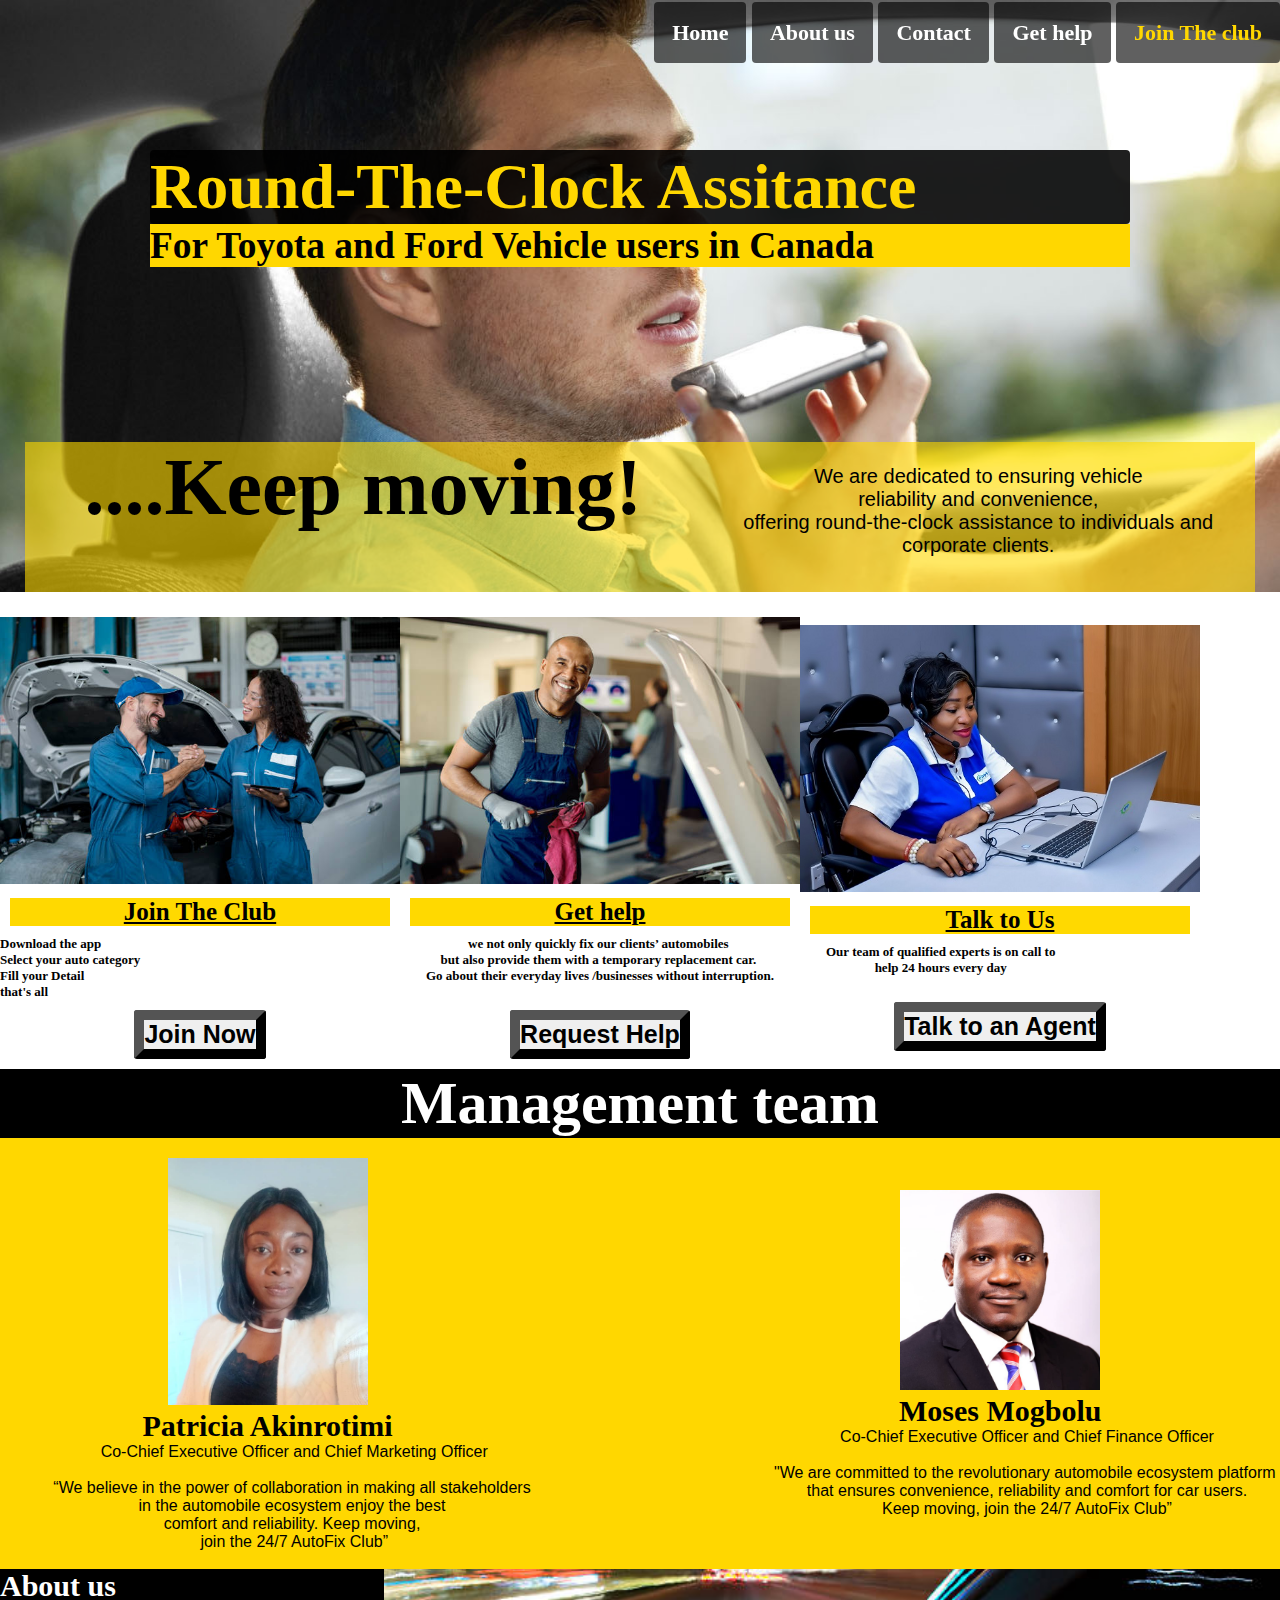
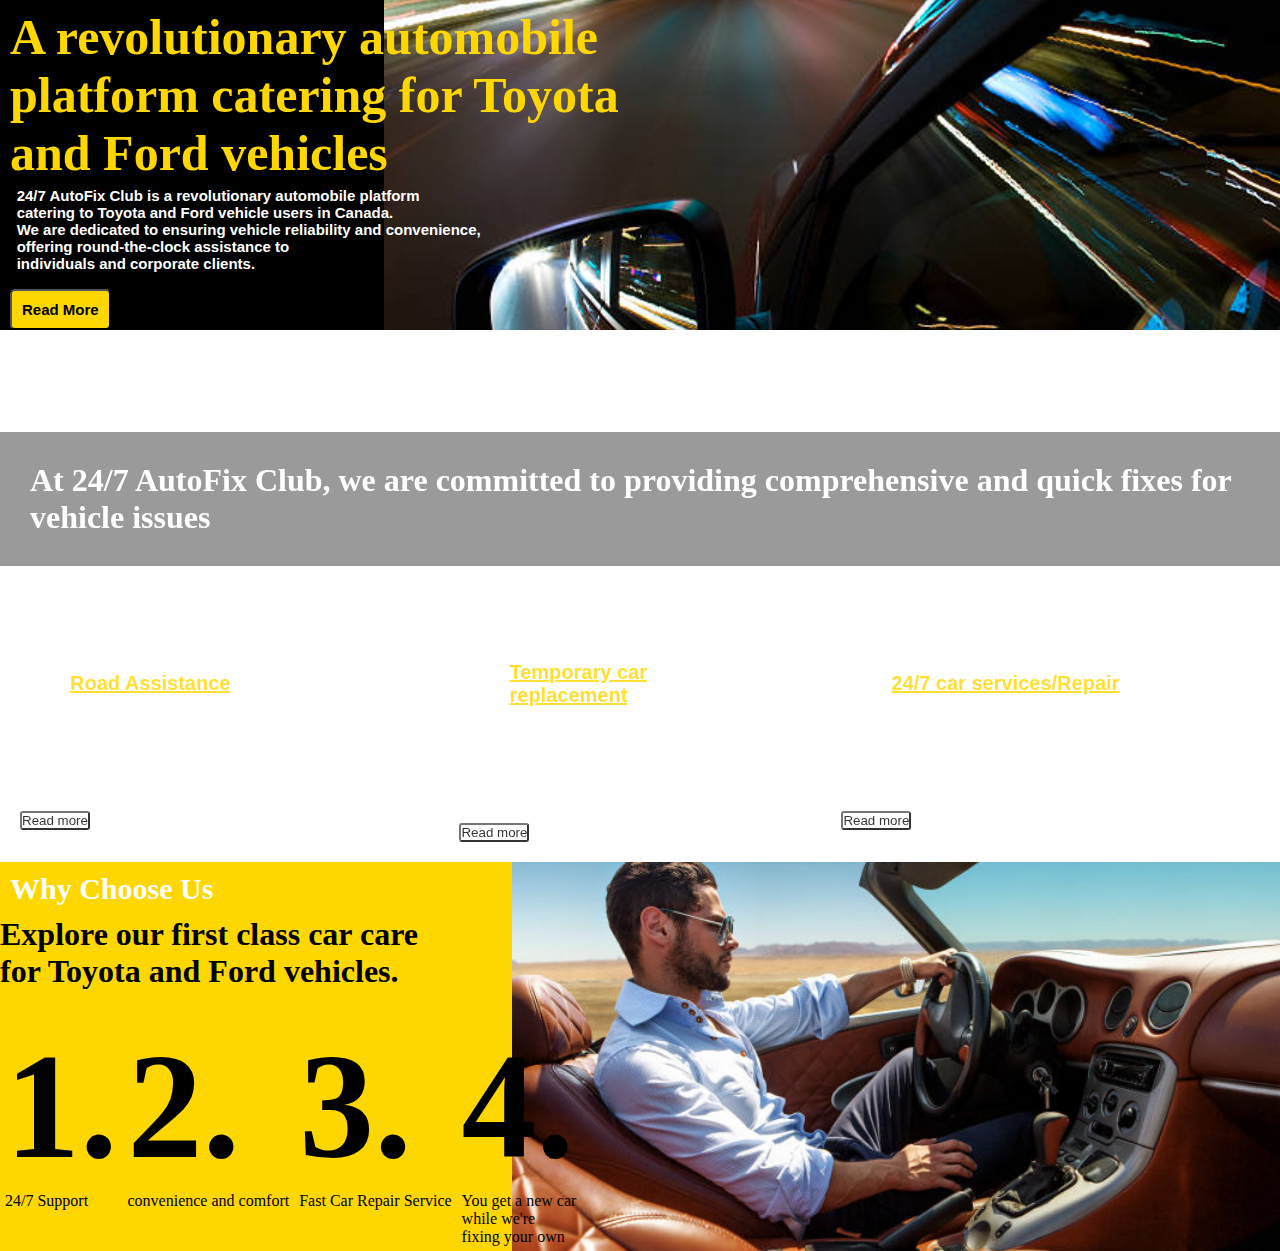
==== index.html @ 15a8f81d "redesigning the homepage" ====
<!DOCTYPE html>
<html lang="en">
<head>
    <meta charset="UTF-8">
    <meta name="viewport" content="width=device-width, initial-scale=1.0">
    <title>Document</title>
    <link rel="stylesheet" href="css/project.css">
  
</head>
<body>
<div class="main">
    <div class="overlay">
    </div>
    <header>
        <nav>
            <div class="navbar">
                <a href="#">Home</a>
                <a href="about.html">About us</a>
                <a href="#">Contact</a>
                <a href="#">Get help</a>
                <a href="#"><span class="Jtc">Join The club</a>
            </div> 
        </nav> 
        <div class="containerfont">
            <h1 class="font1">Round-The-Clock Assitance</h1>
            <h3 class="font2">For Toyota and Ford Vehicle users in Canada</h3>
        </div>
        <div class="containerfont2">
            <div>
                <h1>....Keep moving!</h1>
            </div>
            <div>
                <p><br>We are dedicated to ensuring vehicle <br> reliability and convenience, <br>offering round-the-clock assistance to individuals and corporate clients.</p>
            </div>
        </div> 
    </header>
</div>
<div class="main2">
 <div class="image-container">
    <div class="image-wrapper">
        <img src="image/autofixJoin.jpg" alt="joinUs" srcset="">
        <h2>Join The Club</h2>
        <ul>
            <li>Download the app</li>
            <li>Select your auto category</li>
            <li>Fill your Detail</li>
            <li>that's all</li>
        </ul>
        <button>Join Now</button>
    </div>
        <div class="image-wrapper">
            <img src="image/autofixneedhelp.jpg" alt="needHelp" srcset="">
            <h2>Get help</h2>
        <pre>
        we not only quickly fix our clients’ automobiles 
        but also provide them with a temporary replacement car. 
        Go about their everyday lives /businesses without interruption.
        </pre>
            <button>Request Help</button>
        </div>
        <div class="image-wrapper">
            <img src="image/autofixTalktoUs.jpg" alt="TalktoUs" srcset="">
            <h2>Talk to Us</h2>
        <pre>
        Our team of qualified experts is on call to
        help 24 hours every day
        </pre>
            <button>Talk to an Agent</button>
        </div>
 </div>
</div>
<div class="main3">
    <h1>Management team</h1>
    <div class="imagebox">
        <div class="text-box">
         <img src="image/Pat-pix.jpg" alt="pat" srcset="">
       
            <h2>Patricia Akinrotimi</h2>
            <pre>
            Co-Chief Executive Officer and Chief Marketing Officer
            
            “We believe in the power of collaboration in making all stakeholders 
            in the automobile ecosystem enjoy the best 
            comfort and reliability. Keep moving, 
            join the 24/7 AutoFix Club”
            </pre>
        </div>
        <div class="text-box">
         <img src="image/Moses-Mogbolu-Pix.png" alt="Mogbolu-Pix" srcset="">
          <h2>Moses Mogbolu</h2>
            <pre>
            Co-Chief Executive Officer and Chief Finance Officer

            "We are committed to the revolutionary automobile ecosystem platform 
            that ensures convenience, reliability and comfort for car users.
            Keep moving, join the 24/7 AutoFix Club”
            </pre>
        </div>
    </div>
</div>
<div class="main4">
  <div class="content-area">
    <h3>About us</h3>
    <h1> A revolutionary automobile platform catering for Toyota and Ford vehicles</h1>
    <pre>
    24/7 AutoFix Club is a revolutionary automobile platform 
    catering to Toyota and Ford vehicle users in Canada.
    We are dedicated to ensuring vehicle reliability and convenience, 
    offering round-the-clock assistance to 
    individuals and corporate clients.
    </pre>
    <button>Read More</button>
  </div>
</div>
<div class="main5">
 <div class="submain5">
    <h3>Our services</h3>
    <h1>
    At 24/7 AutoFix Club, we are committed to providing 
    comprehensive and quick fixes for vehicle issues
    </h1>
 </div>
 <div class="container">
    <div class="text">
        <h2>Road Assistance</h2>
        <p>
        In the event that a car breaks down, 
        our team of qualified experts is on call 24 hours a day.
        </p>
        <button>Read more</button>
    </div>
    <div class="text">
        <h2>Temporary car replacement</h2>
        <p>
        Car rental services and families with more 
        than one car could register with us
        </p>
        <button>Read more</button>
    </div>
    <div class="text">
        <h2>24/7 car services/Repair</h2>
        <p>
         Monthly subscriptions for vehicle 
         servicing, maintenance, 
         and repair. With Auto Fix Club 24/7
        </p>
          <button>Read more</button>
    </div>
 </div>
</div>
<div class="main6">
    <div class="submain6">
        <h3>Why Choose Us</h3>
        <h1>Explore our first class car care <br> for Toyota and Ford vehicles.</h1>
    </div>
    <div class="sub-main-container">
        <div class="sub-main-text">
            <h1>1.</h1>
            <p>
            24/7 Support
            </p>
        </div>
        <div class="sub-main-text">
            <h1>2.</h1>
            <p>
            convenience and comfort
            </p>
        </div>
        <div class="sub-main-text">
            <h1>3.</h1>
            <p>
            Fast Car Repair Service
            </p>
        </div>
        <div class="sub-main-text">
            <h1>4.</h1>
            <p>
            You get a new car <br> while we're <br> fixing your own
            </p>
        </div>
    </div>
</div>


</body>
</html>
---- css/project.css ----
*{
margin: 0;
padding:0;
}
.main{
    background-image: url(/image/auto\ fix\ image.jpg);
    background-repeat: no-repeat;
    background-size: cover;
    background-attachment: fixed;
    width: 100%;
    height: auto;
}
/* .overlay{

} */
.navbar{
 position: fixed;
 top: 0;
 right:0;
 font-size: 22px;
 padding-top: 20px;
 margin-right: 0;
 float: right;
}
.navbar a{
    color:  white;
    padding: 18px;
    text-decoration: none;
    font-weight: bolder;
    background-color: rgba(0, 0, 0, 0.623);
    border-radius: 4px;
}
.navbar a:hover{
    color: gold;
}
.Jtc{
    color: gold;
}
.containerfont{
    padding: 150px;
    font-size: xx-large;
    color: white;
    margin-top: 0;
    }
    .font1{
        color: gold;
        background-color: rgba(0, 0, 0, 0.877);
        border-radius: 4px;
    }
    .font2{
        color: black;
        background-color: gold;
    }
    .containerfont2{
        height: 150px;
        background-color: rgba(255, 217, 0, 0.604); 
        margin-bottom: 200px;
        margin: 25px;
    }
    .containerfont2 h1{
        float: left;
        width: 55%;
        height: 20px;
        text-align: center;
        font-size: 80px;
        margin-bottom: 100px;
    }
    .containerfont2 p{
        float: right ;
        width: 45%;
        font-size: 20px;
        text-align: center;
        margin-bottom: 200px;
        font-family: sans-serif;
        
    }
    .main2{
        width: 100%;
        height:auto;
    }
    .image-container{
        display:flex;
        justify-content: space-between;
        align-items: center;

    }
    .image-wrapper{
        text-align: center;  
    }
    .image-wrapper img{
        width:400px;
        height: auto;
    }
    .image-wrapper p{
        margin-top: 20px;
    }
    .image-wrapper button{
        margin: 10px;
        font-size: 25px;
        border-radius: 3px;
        font-weight: bold;
        border-width: 10px;
    }
    .image-wrapper h2{
        margin: 10px;
        font-size: 25px;
        text-decoration: underline;
        background-color: rgb(255, 217, 0);
        background-size: 20%;
    }
    .image-wrapper li{
        font-size: 13px;
        font-weight: bold;
        font-family:Verdana;
        max-width: fit-content;
    }
    .image-wrapper pre{
         font-size: 13px; 
         font-weight: bold;
         font-family:Verdana;
         max-width: fit-content;
    }
    .main3{
        width: 100%;
        height: auto;
        background-color: gold;
    }
    .main3 h1{
         color: white;
        text-align: center;
        font-size: 60px;
        font-weight: bolder;
        background-color: rgb(0, 0, 0);
    }
    .imagebox{
        display:flex;
        justify-content: space-between;
        align-items: center;
       }
    .text-box{
        text-align: center;
    }
    .text-box img{
        width:200px;
        height: auto;
        margin-top: 20px;
    }
    .text-box h2{
        font-size:30px;
    }
    .text-box pre{
        font-weight:30px;
        font-family: Arial, sans-serif;
    }
    .main4{
        background-color: black;
        width: 100%;
        height: auto;
        background-image: url(/image/autofixaboutUs.jpg);
        background-size: 70%;
        background-repeat: no-repeat;
        background-position: right;
    }
    .content-area{
        text-align: left;
        margin-right: 50%;
    }
    .content-area h3{
        font-size: 30px;
        color: rgb(255, 255, 255);
        font-weight: bold;
    }
    .content-area h1{
        font-size: 50px;
        color: gold;
        font-weight: bolder;
        padding: 5px 10px;
    }
    .content-area pre{
        font-size: 15px;
        color: white;
        font-weight: bold;
        font-family: Arial, sans-serif;
    }
    .content-area button{
        padding: 10px;
        margin-left: 10px;
        background-color: gold;
        border-radius: 5px;
        font-weight: bold;
        font-size: 15px;
        color: black;
    }
    .main5{
        width: 100%;
        height:auto;
        background-image: url(/image/autofixourservces.jpg);
        background-size: cover;
        background-repeat: no-repeat;
        background-position: left;
        background-blend-mode:hard-light;
        opacity: 0.8; 
        background-attachment: fixed;
    }
    .submain5{
      padding-top: 50px;
    }
    .submain5 h3{
        padding-bottom: 30px;
        color: white;
    }
    .submain5 h1{
        padding: 30px;
        color: white;
        background-color: rgba(0, 0, 0, 0.498);
        /* text-transform: uppercase; */
    }
    .container{
        display: flex;
        flex-direction: row;
        align-items: center;
    }
    .text h2{
        color:gold ;
        padding: 50px;
        font-size: 20px;
        font-family: Verdana, sans-serif;
        text-decoration: underline;
    }
    .text p{
        color: white;
        font-size: 20px;  
    }
   
    .text{
        margin-top:25px;
        padding: 20px;
    }
    .text button{
        margin-top: 20px;
        color: black;
        background-color: white;
        border-radius: 3px;
    }
    .main6{
        width: 100%;
        height: auto;
        background-color:gold;
        background-image: url(/image/autofixchooseUs.jfif);
        background-position: right;
        background-repeat: no-repeat;
        background-size: 60%;
         
    }
    .submain6 h3{
        padding: 10px;
        font-size: 30px;
        font-weight: bolder;
        color: white;
    }
    .submain6 h1{
     font-weight: bolder;
    }
    .sub-main-container{
        display: flex;
        flex-direction: row;
        align-items: left;
    }
    .sub-main-text{
        margin-top:25px;
        padding: 5px;
        text-align: left;
    }
    .sub-main-text h1{
        font-size: 150px;
      
    }
    .sub-main-text p{
        font: 10px;
    }
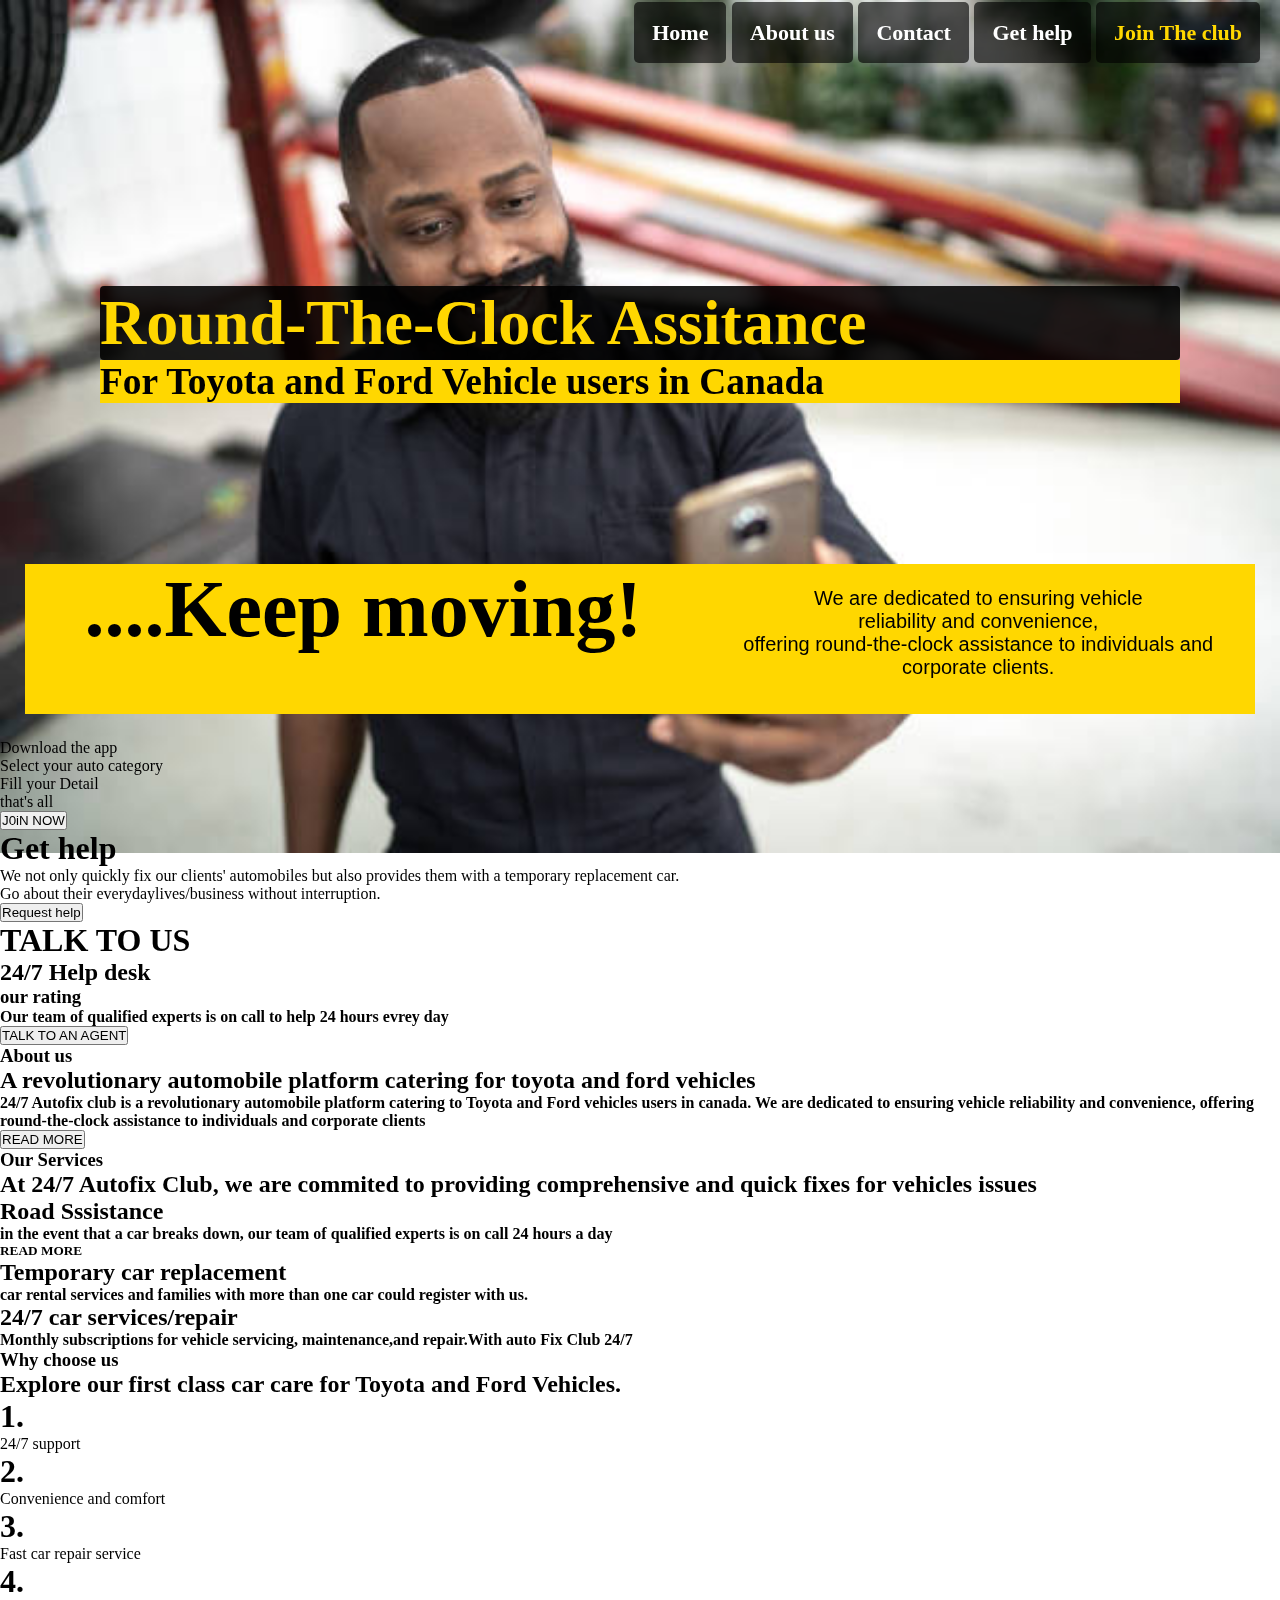
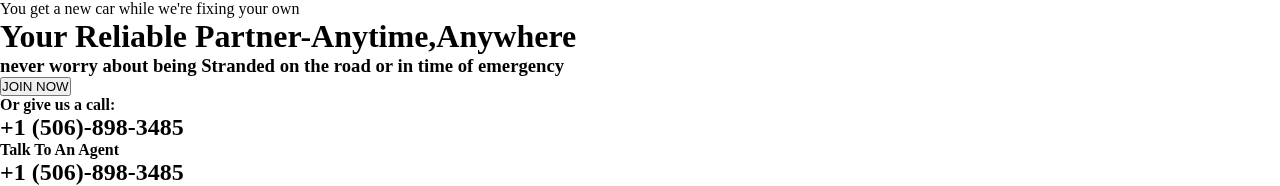
==== commit cb0a5ac6: "correct tab" ====
--- a/index.html
+++ b/index.html
@@ -4,14 +4,12 @@
     <meta charset="UTF-8">
     <meta name="viewport" content="width=device-width, initial-scale=1.0">
     <title>Document</title>
-    <link rel="stylesheet" href="css/project.css">
+    <link rel="stylesheet" href="project.css">
   
 </head>
 <body>
-<div class="main">
-    <div class="overlay">
-    </div>
     <header>
+
         <nav>
             <div class="navbar">
                 <a href="#">Home</a>
@@ -19,168 +17,133 @@
                 <a href="#">Contact</a>
                 <a href="#">Get help</a>
                 <a href="#"><span class="Jtc">Join The club</a>
-            </div> 
-        </nav> 
-        <div class="containerfont">
-            <h1 class="font1">Round-The-Clock Assitance</h1>
-            <h3 class="font2">For Toyota and Ford Vehicle users in Canada</h3>
+              </div> 
+        </nav>
+       
+    </header>
+   
+    <img class="img" src="autofixb 1.jpg" alt="">
+   <br> <br>
+    <section></section>
+    <div class="containerfont">
+        <h1 class="font1">Round-The-Clock Assitance
+        </h1>
+        <h3 class="font2">For Toyota and Ford Vehicle users in Canada</h3>
+    </div><br><br>
+    <div class="containerfont2">
+        <div>
+            <h1>....Keep moving!</h1>
         </div>
-        <div class="containerfont2">
-            <div>
-                <h1>....Keep moving!</h1>
-            </div>
-            <div>
-                <p><br>We are dedicated to ensuring vehicle <br> reliability and convenience, <br>offering round-the-clock assistance to individuals and corporate clients.</p>
-            </div>
-        </div> 
-    </header>
-</div>
-<div class="main2">
- <div class="image-container">
-    <div class="image-wrapper">
-        <img src="image/autofixJoin.jpg" alt="joinUs" srcset="">
-        <h2>Join The Club</h2>
-        <ul>
-            <li>Download the app</li>
-            <li>Select your auto category</li>
-            <li>Fill your Detail</li>
-            <li>that's all</li>
-        </ul>
-        <button>Join Now</button>
-    </div>
-        <div class="image-wrapper">
-            <img src="image/autofixneedhelp.jpg" alt="needHelp" srcset="">
-            <h2>Get help</h2>
-        <pre>
-        we not only quickly fix our clients’ automobiles 
-        but also provide them with a temporary replacement car. 
-        Go about their everyday lives /businesses without interruption.
-        </pre>
-            <button>Request Help</button>
+        <div>
+            <p><br>We are dedicated to ensuring vehicle <br> reliability and convenience, <br>offering round-the-clock assistance to individuals and corporate clients.</p>
         </div>
-        <div class="image-wrapper">
-            <img src="image/autofixTalktoUs.jpg" alt="TalktoUs" srcset="">
-            <h2>Talk to Us</h2>
-        <pre>
-        Our team of qualified experts is on call to
-        help 24 hours every day
-        </pre>
-            <button>Talk to an Agent</button>
-        </div>
- </div>
-</div>
-<div class="main3">
-    <h1>Management team</h1>
-    <div class="imagebox">
-        <div class="text-box">
-         <img src="image/Pat-pix.jpg" alt="pat" srcset="">
-       
-            <h2>Patricia Akinrotimi</h2>
-            <pre>
-            Co-Chief Executive Officer and Chief Marketing Officer
-            
-            “We believe in the power of collaboration in making all stakeholders 
-            in the automobile ecosystem enjoy the best 
-            comfort and reliability. Keep moving, 
-            join the 24/7 AutoFix Club”
-            </pre>
-        </div>
-        <div class="text-box">
-         <img src="image/Moses-Mogbolu-Pix.png" alt="Mogbolu-Pix" srcset="">
-          <h2>Moses Mogbolu</h2>
-            <pre>
-            Co-Chief Executive Officer and Chief Finance Officer
-
-            "We are committed to the revolutionary automobile ecosystem platform 
-            that ensures convenience, reliability and comfort for car users.
-            Keep moving, join the 24/7 AutoFix Club”
-            </pre>
+        
+        <div class="containerfont3">
+        <h3 class="font3">Comprehensive and quick fixes for vehicle issues</h1>
         </div>
     </div>
-</div>
-<div class="main4">
-  <div class="content-area">
-    <h3>About us</h3>
-    <h1> A revolutionary automobile platform catering for Toyota and Ford vehicles</h1>
-    <pre>
-    24/7 AutoFix Club is a revolutionary automobile platform 
-    catering to Toyota and Ford vehicle users in Canada.
-    We are dedicated to ensuring vehicle reliability and convenience, 
-    offering round-the-clock assistance to 
-    individuals and corporate clients.
-    </pre>
-    <button>Read More</button>
-  </div>
-</div>
-<div class="main5">
- <div class="submain5">
-    <h3>Our services</h3>
-    <h1>
-    At 24/7 AutoFix Club, we are committed to providing 
-    comprehensive and quick fixes for vehicle issues
-    </h1>
- </div>
- <div class="container">
-    <div class="text">
-        <h2>Road Assistance</h2>
-        <p>
-        In the event that a car breaks down, 
-        our team of qualified experts is on call 24 hours a day.
-        </p>
-        <button>Read more</button>
-    </div>
-    <div class="text">
-        <h2>Temporary car replacement</h2>
-        <p>
-        Car rental services and families with more 
-        than one car could register with us
-        </p>
-        <button>Read more</button>
-    </div>
-    <div class="text">
-        <h2>24/7 car services/Repair</h2>
-        <p>
-         Monthly subscriptions for vehicle 
-         servicing, maintenance, 
-         and repair. With Auto Fix Club 24/7
-        </p>
-          <button>Read more</button>
-    </div>
- </div>
-</div>
-<div class="main6">
-    <div class="submain6">
-        <h3>Why Choose Us</h3>
-        <h1>Explore our first class car care <br> for Toyota and Ford vehicles.</h1>
-    </div>
-    <div class="sub-main-container">
-        <div class="sub-main-text">
-            <h1>1.</h1>
-            <p>
-            24/7 Support
-            </p>
-        </div>
-        <div class="sub-main-text">
-            <h1>2.</h1>
-            <p>
-            convenience and comfort
-            </p>
-        </div>
-        <div class="sub-main-text">
-            <h1>3.</h1>
-            <p>
-            Fast Car Repair Service
-            </p>
-        </div>
-        <div class="sub-main-text">
-            <h1>4.</h1>
-            <p>
-            You get a new car <br> while we're <br> fixing your own
-            </p>
-        </div>
-    </div>
+<div>
+    <ul>
+        <li>Download the app</li>
+        <li>Select your auto category</li>
+        <li>Fill your Detail</li>
+        <li>that's all</li>
+        <form action="join.html">
+            <button>J0iN NOW</button>
+        </form>
+    </ul>
 </div>
 
 
+<h1>Get help</h1>
+    <p> We not only quickly fix our clients' automobiles but also provides 
+        them with a temporary replacement car. 
+        Go about their everydaylives/business without interruption. 
+    </p>
+<form action="Request.html">
+    <button>Request help</button>
+</form>
+
+<div>
+    <h1>
+        TALK TO US
+    </h1>
+    <h2>
+        24/7 Help desk
+    </h2>
+    <h3>
+        our rating
+    </h3>
+    <h4>
+        Our team of qualified experts is on call to help 24 hours evrey day
+    </h4>
+    <button>
+        TALK TO AN AGENT
+    </button>
+    <h3>
+        About us
+    </h3>
+    <h2>
+        A revolutionary automobile platform catering for toyota and ford vehicles
+    </h2>
+    <h4>
+        24/7 Autofix club is a revolutionary automobile platform catering to Toyota and Ford vehicles users in canada. 
+        We are dedicated to ensuring vehicle reliability and convenience, offering round-the-clock assistance to individuals and corporate clients
+    </h4>
+    <button>
+        READ MORE
+    </button>
+    <h3>
+        Our Services
+    </h3>
+    <h2>
+        At 24/7 Autofix Club, we are commited to providing comprehensive and quick fixes for vehicles issues
+    </h2>
+    <h2>
+        Road Sssistance
+    </h2>
+    <h4>
+        in the event that a car breaks down, our team of qualified experts is on call 24 hours a day
+    </h4>
+    <h5>
+        READ MORE
+    </h5>
+    <h2>
+        Temporary car replacement
+    </h2>
+    <h4>
+        car rental services and families with more than one car could register with us.
+    </h4>
+    <h2>
+        24/7 car services/repair
+    </h2>
+    <h4>
+        Monthly subscriptions for vehicle servicing, maintenance,and repair.With auto Fix Club 24/7
+    </h4>
+    <h3>
+        Why choose us
+    </h3>
+    <h2>
+        Explore our first class car care for Toyota and Ford Vehicles.
+    </h2>
+    <h1>1.</h1>
+    <p>24/7 support<p>
+    <h1>2.</h1>
+    <p>Convenience and comfort</p>
+    <h1>3.</h1>
+    <p>Fast car repair service</p>
+    <h1>4.</h1>
+    <p>You get a new car while we're fixing your own</p>
+    <h1>Your Reliable Partner-Anytime,Anywhere</h1>
+    <h3>never worry about being Stranded on the road or in time of emergency</h3>
+    <button>JOIN NOW</button>
+</div>
+
+    <div>
+        <h4>Or give us a call:</h4>
+        <h2>+1 (506)-898-3485</h2>
+        <h4>Talk To An Agent</h4>
+        <h2> +1 (506)-898-3485</h2>
+    </div>
 </body>
 </html>--- a/project.css
+++ b/project.css
@@ -0,0 +1,78 @@
+*{
+margin: 0;
+padding:0;
+}
+.img{
+    position:fixed;
+    width:100%;
+    z-index: -1;
+}
+.navbar{
+ float: right;
+ font-size: 22px;
+ margin: 20px;
+}
+.navbar a{
+    color:  white;
+    padding: 18px;
+    text-decoration: none;
+    font-weight: bolder;
+    background-color: rgba(0, 0, 0, 0.623);
+    border-radius: 5px;
+}
+.navbar a:hover{
+    color: gold;
+}
+.Jtc{
+    color: gold;
+}
+.containerfont{
+    padding: 100px;
+    font-size: xx-large;
+    color: white;
+    margin-top: 150px;
+    }
+    .font1{
+        color: gold;
+        background-color: rgba(0, 0, 0, 0.877);
+        border-radius: 4px;
+    }
+    .font2{
+        color: black;
+        background-color: gold;
+    }
+    .containerfont2{
+        height: 150px;
+        background-color: gold;
+        margin-bottom: 300px;
+        margin: 25px;
+    }
+    .containerfont2 h1{
+        float: left;
+        width: 55%;
+        height: 20px;
+        text-align: center;
+        font-size: 80px;
+        margin-bottom: 100px;
+    }
+    .containerfont2 p{
+        float: right ;
+        width: 45%;
+        font-size: 20px;
+        text-align: center;
+        margin-bottom: 200px;
+        font-family: sans-serif;
+        
+    }
+    .containerfont3{
+        clear: both;
+        width: 90%;
+        padding: 50px;
+        height: 50px;
+    }
+    .containerfont3 h3{
+        text-align: center;
+        color: white;
+        font-size: 25px;
+
+    }
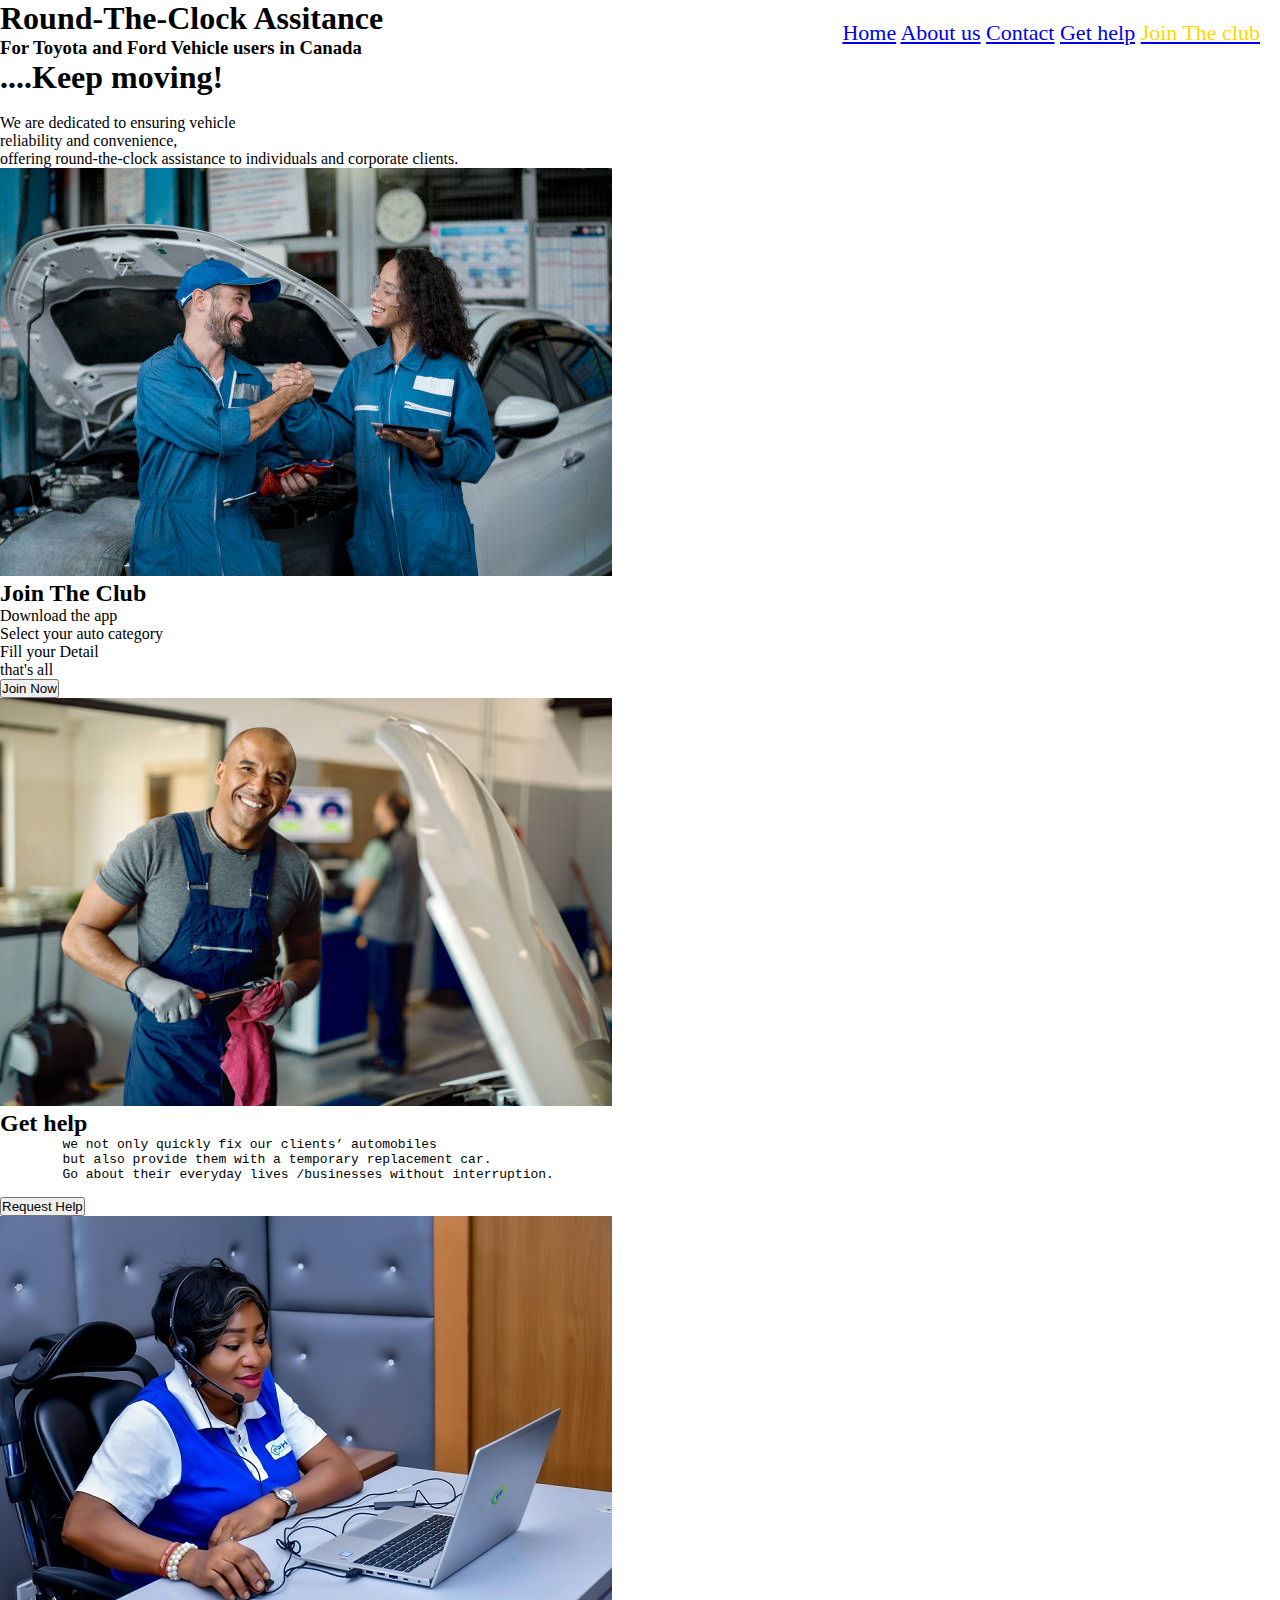
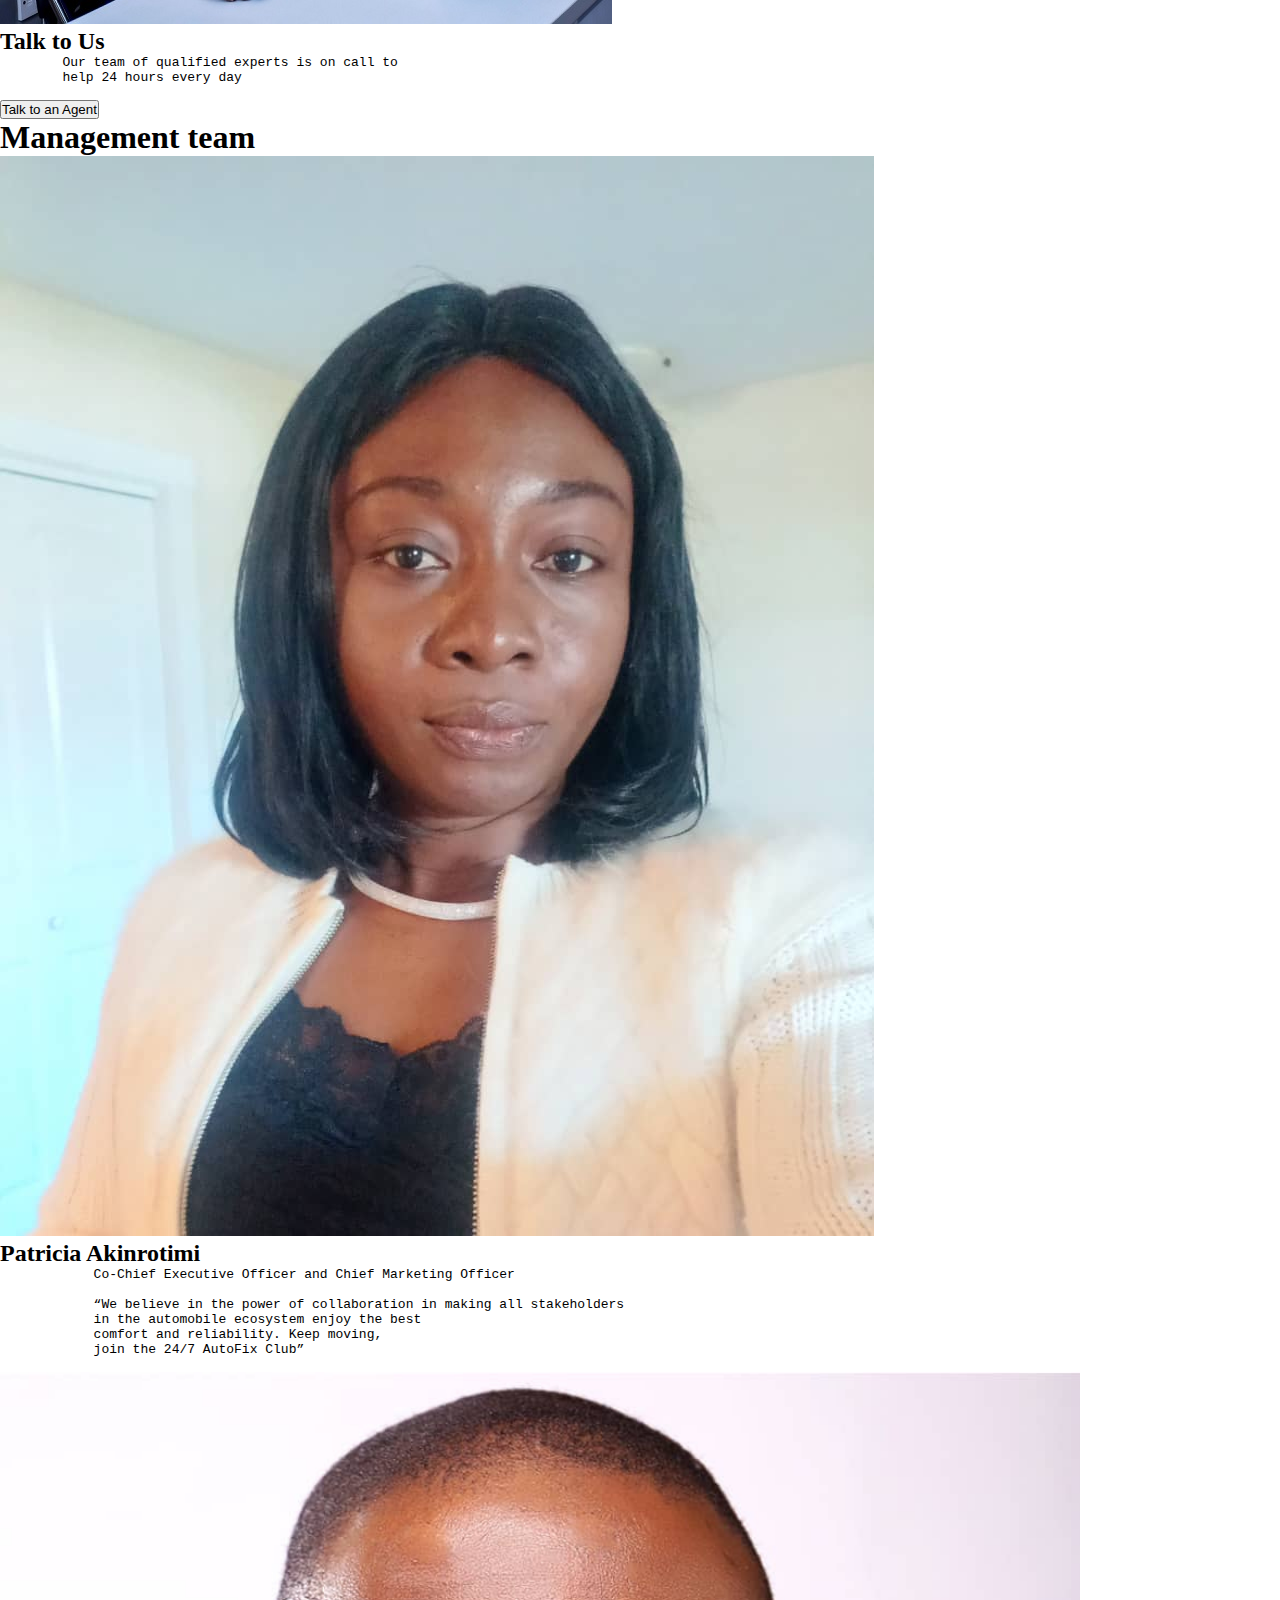
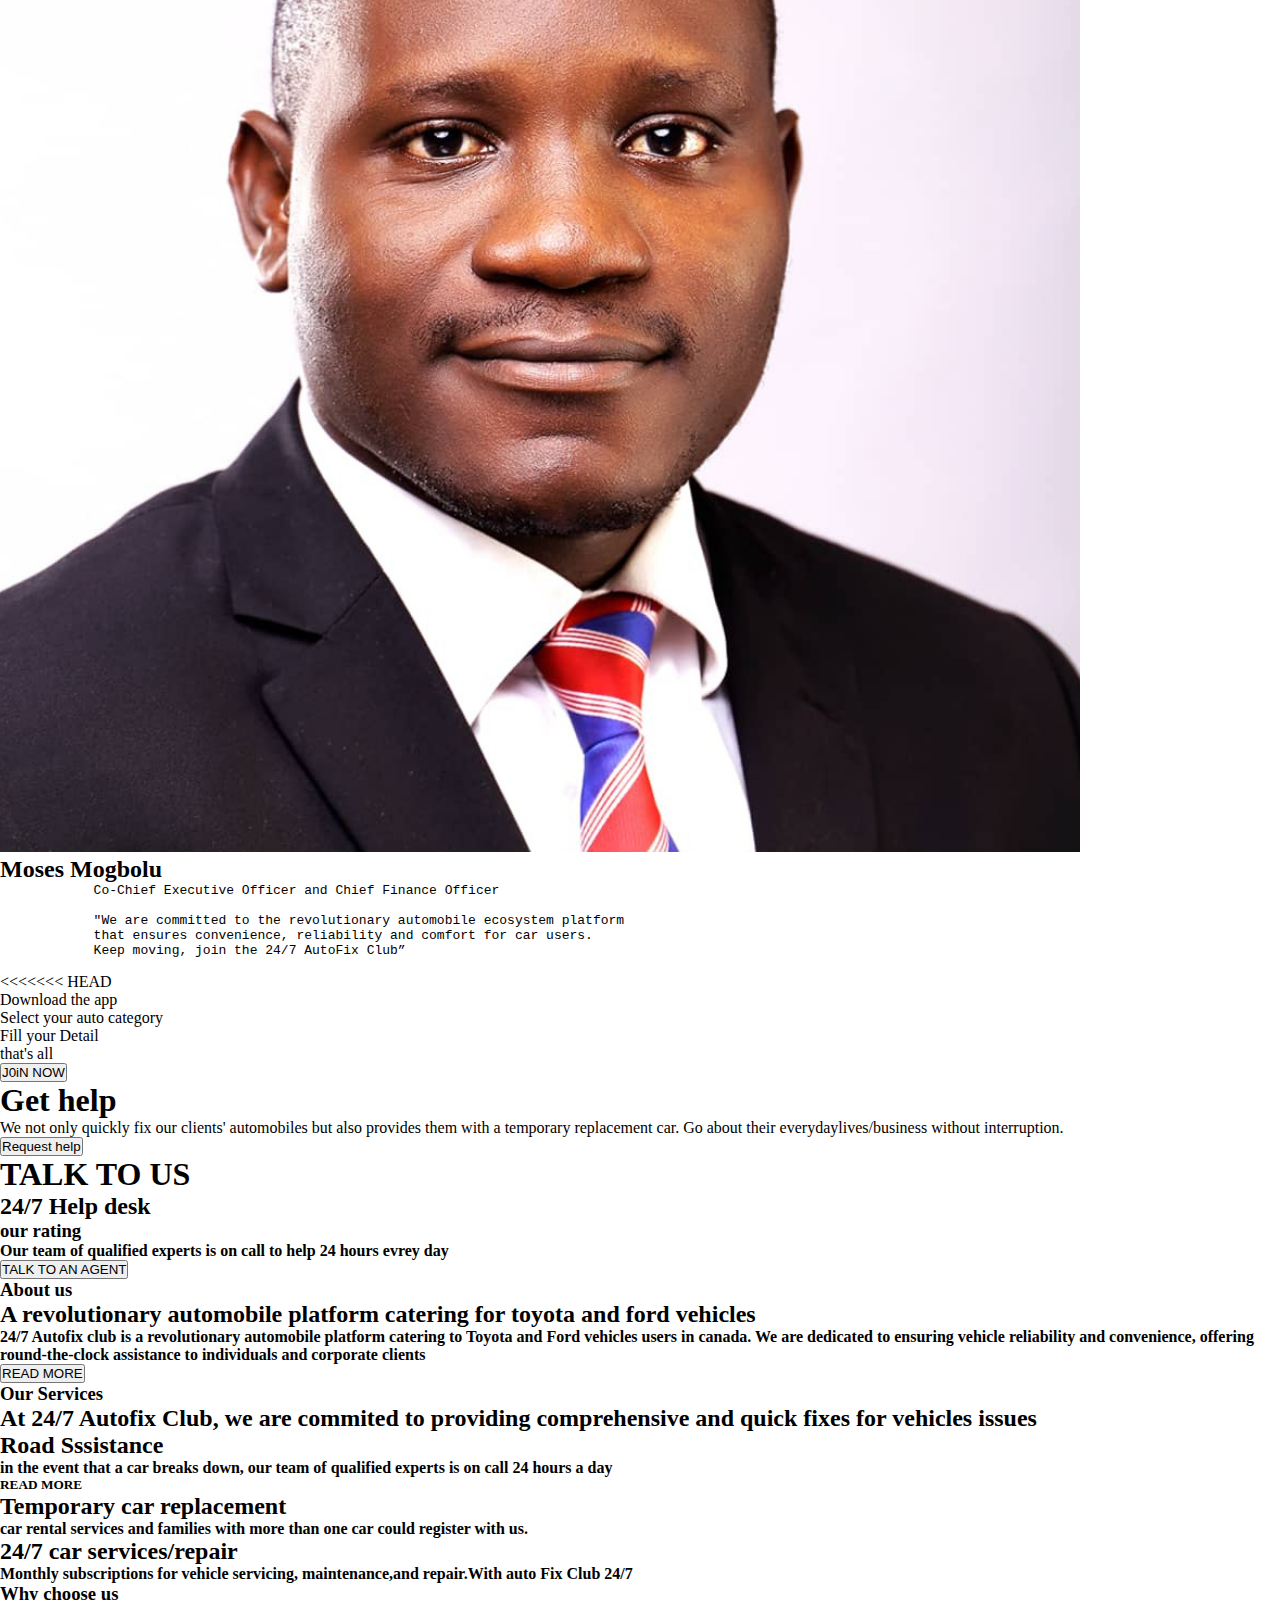
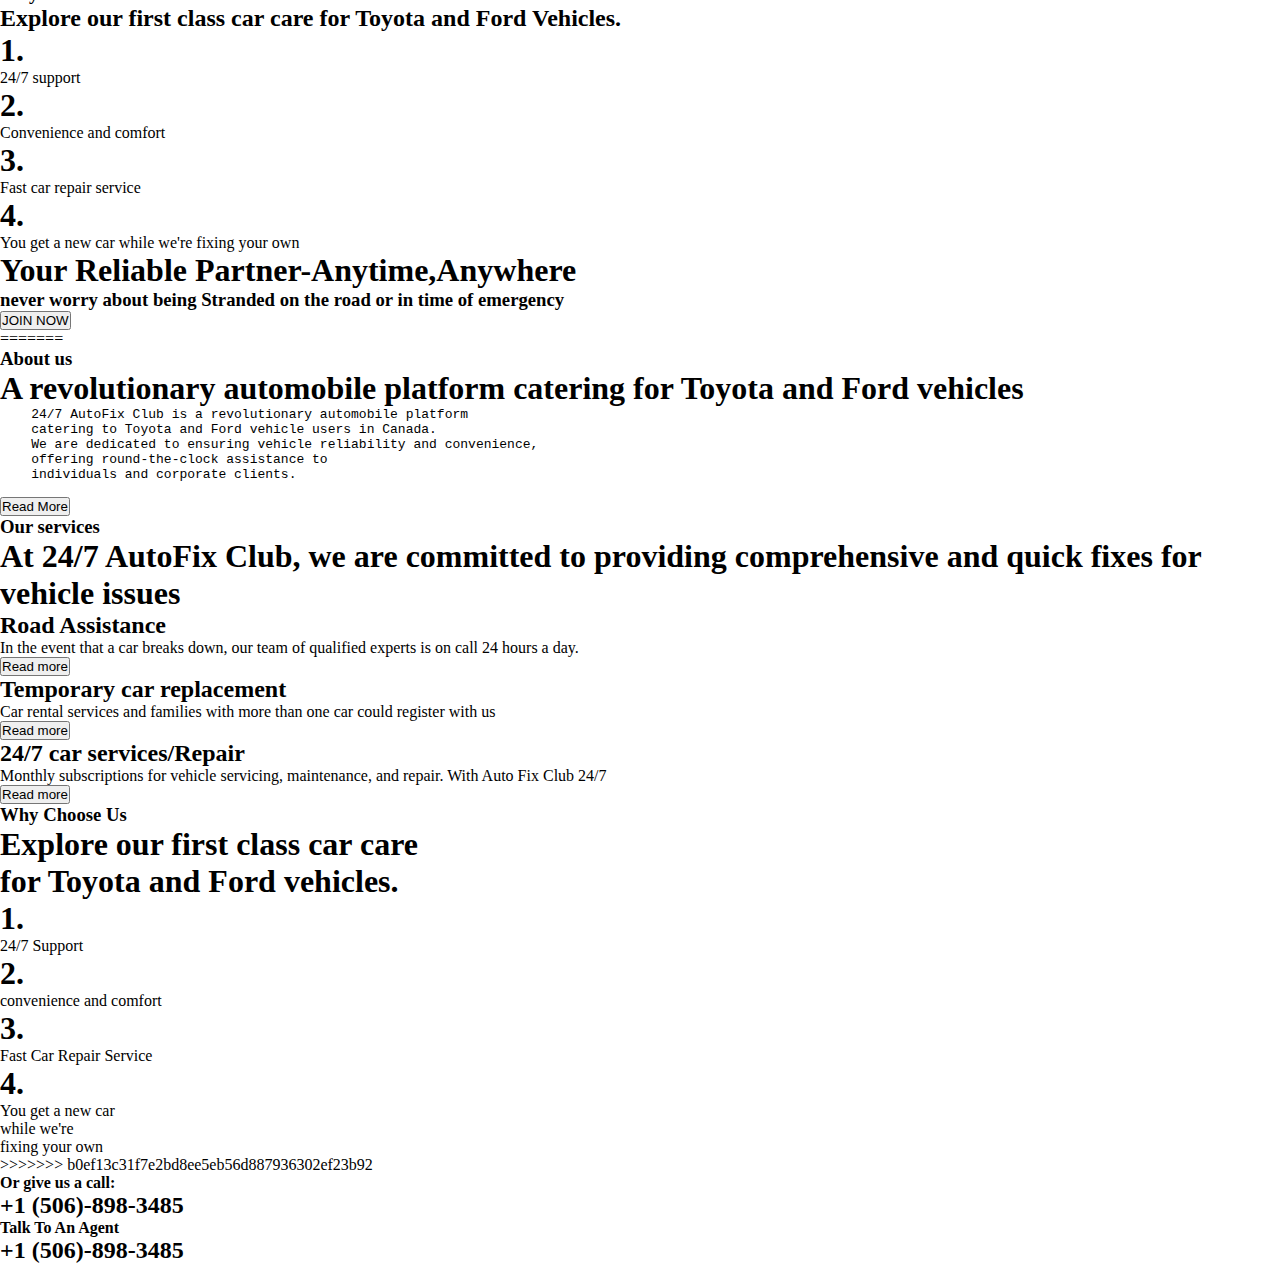
==== commit b44708cd: "perfect changes" ====
--- a/index.html
+++ b/index.html
@@ -4,12 +4,14 @@
     <meta charset="UTF-8">
     <meta name="viewport" content="width=device-width, initial-scale=1.0">
     <title>Document</title>
-    <link rel="stylesheet" href="project.css">
+    <link rel="stylesheet" href="css/project.css">
   
 </head>
 <body>
+<div class="main">
+    <div class="overlay">
+    </div>
     <header>
-
         <nav>
             <div class="navbar">
                 <a href="#">Home</a>
@@ -17,31 +19,85 @@
                 <a href="#">Contact</a>
                 <a href="#">Get help</a>
                 <a href="#"><span class="Jtc">Join The club</a>
-              </div> 
-        </nav>
+            </div> 
+        </nav> 
+        <div class="containerfont">
+            <h1 class="font1">Round-The-Clock Assitance</h1>
+            <h3 class="font2">For Toyota and Ford Vehicle users in Canada</h3>
+        </div>
+        <div class="containerfont2">
+            <div>
+                <h1>....Keep moving!</h1>
+            </div>
+            <div>
+                <p><br>We are dedicated to ensuring vehicle <br> reliability and convenience, <br>offering round-the-clock assistance to individuals and corporate clients.</p>
+            </div>
+        </div> 
+    </header>
+</div>
+<div class="main2">
+ <div class="image-container">
+    <div class="image-wrapper">
+        <img src="image/autofixJoin.jpg" alt="joinUs" srcset="">
+        <h2>Join The Club</h2>
+        <ul>
+            <li>Download the app</li>
+            <li>Select your auto category</li>
+            <li>Fill your Detail</li>
+            <li>that's all</li>
+        </ul>
+        <button>Join Now</button>
+    </div>
+        <div class="image-wrapper">
+            <img src="image/autofixneedhelp.jpg" alt="needHelp" srcset="">
+            <h2>Get help</h2>
+        <pre>
+        we not only quickly fix our clients’ automobiles 
+        but also provide them with a temporary replacement car. 
+        Go about their everyday lives /businesses without interruption.
+        </pre>
+            <button>Request Help</button>
+        </div>
+        <div class="image-wrapper">
+            <img src="image/autofixTalktoUs.jpg" alt="TalktoUs" srcset="">
+            <h2>Talk to Us</h2>
+        <pre>
+        Our team of qualified experts is on call to
+        help 24 hours every day
+        </pre>
+            <button>Talk to an Agent</button>
+        </div>
+ </div>
+</div>
+<div class="main3">
+    <h1>Management team</h1>
+    <div class="imagebox">
+        <div class="text-box">
+         <img src="image/Pat-pix.jpg" alt="pat" srcset="">
        
-    </header>
-   
-    <img class="img" src="autofixb 1.jpg" alt="">
-   <br> <br>
-    <section></section>
-    <div class="containerfont">
-        <h1 class="font1">Round-The-Clock Assitance
-        </h1>
-        <h3 class="font2">For Toyota and Ford Vehicle users in Canada</h3>
-    </div><br><br>
-    <div class="containerfont2">
-        <div>
-            <h1>....Keep moving!</h1>
-        </div>
-        <div>
-            <p><br>We are dedicated to ensuring vehicle <br> reliability and convenience, <br>offering round-the-clock assistance to individuals and corporate clients.</p>
-        </div>
-        
-        <div class="containerfont3">
-        <h3 class="font3">Comprehensive and quick fixes for vehicle issues</h1>
-        </div>
-    </div>
+            <h2>Patricia Akinrotimi</h2>
+            <pre>
+            Co-Chief Executive Officer and Chief Marketing Officer
+            
+            “We believe in the power of collaboration in making all stakeholders 
+            in the automobile ecosystem enjoy the best 
+            comfort and reliability. Keep moving, 
+            join the 24/7 AutoFix Club”
+            </pre>
+        </div>
+        <div class="text-box">
+         <img src="image/Moses-Mogbolu-Pix.png" alt="Mogbolu-Pix" srcset="">
+          <h2>Moses Mogbolu</h2>
+            <pre>
+            Co-Chief Executive Officer and Chief Finance Officer
+
+            "We are committed to the revolutionary automobile ecosystem platform 
+            that ensures convenience, reliability and comfort for car users.
+            Keep moving, join the 24/7 AutoFix Club”
+            </pre>
+        </div>
+    </div>
+<<<<<<< HEAD
 <div>
     <ul>
         <li>Download the app</li>
@@ -138,6 +194,92 @@
     <h3>never worry about being Stranded on the road or in time of emergency</h3>
     <button>JOIN NOW</button>
 </div>
+=======
+</div>
+<div class="main4">
+  <div class="content-area">
+    <h3>About us</h3>
+    <h1> A revolutionary automobile platform catering for Toyota and Ford vehicles</h1>
+    <pre>
+    24/7 AutoFix Club is a revolutionary automobile platform 
+    catering to Toyota and Ford vehicle users in Canada.
+    We are dedicated to ensuring vehicle reliability and convenience, 
+    offering round-the-clock assistance to 
+    individuals and corporate clients.
+    </pre>
+    <button>Read More</button>
+  </div>
+</div>
+<div class="main5">
+ <div class="submain5">
+    <h3>Our services</h3>
+    <h1>
+    At 24/7 AutoFix Club, we are committed to providing 
+    comprehensive and quick fixes for vehicle issues
+    </h1>
+ </div>
+ <div class="container">
+    <div class="text">
+        <h2>Road Assistance</h2>
+        <p>
+        In the event that a car breaks down, 
+        our team of qualified experts is on call 24 hours a day.
+        </p>
+        <button>Read more</button>
+    </div>
+    <div class="text">
+        <h2>Temporary car replacement</h2>
+        <p>
+        Car rental services and families with more 
+        than one car could register with us
+        </p>
+        <button>Read more</button>
+    </div>
+    <div class="text">
+        <h2>24/7 car services/Repair</h2>
+        <p>
+         Monthly subscriptions for vehicle 
+         servicing, maintenance, 
+         and repair. With Auto Fix Club 24/7
+        </p>
+          <button>Read more</button>
+    </div>
+ </div>
+</div>
+<div class="main6">
+    <div class="submain6">
+        <h3>Why Choose Us</h3>
+        <h1>Explore our first class car care <br> for Toyota and Ford vehicles.</h1>
+    </div>
+    <div class="sub-main-container">
+        <div class="sub-main-text">
+            <h1>1.</h1>
+            <p>
+            24/7 Support
+            </p>
+        </div>
+        <div class="sub-main-text">
+            <h1>2.</h1>
+            <p>
+            convenience and comfort
+            </p>
+        </div>
+        <div class="sub-main-text">
+            <h1>3.</h1>
+            <p>
+            Fast Car Repair Service
+            </p>
+        </div>
+        <div class="sub-main-text">
+            <h1>4.</h1>
+            <p>
+            You get a new car <br> while we're <br> fixing your own
+            </p>
+        </div>
+    </div>
+</div>
+
+>>>>>>> b0ef13c31f7e2bd8ee5eb56d887936302ef23b92
 
     <div>
         <h4>Or give us a call:</h4>
--- a/css/project.css
+++ b/css/project.css
@@ -0,0 +1,326 @@
+*{
+margin: 0;
+padding:0;
+}
+<<<<<<< HEAD
+.img{
+    position:fixed;
+    width:100%;
+    z-index: -1;
+}
+.navbar{
+ float: right;
+ font-size: 22px;
+ margin: 20px;
+=======
+.main{
+    background-image: url(/image/auto\ fix\ image.jpg);
+    background-repeat: no-repeat;
+    background-size: cover;
+    background-attachment: fixed;
+    width: 100%;
+    height: auto;
+}
+/* .overlay{
+
+} */
+.navbar{
+ position: fixed;
+ top: 0;
+ right:0;
+ font-size: 22px;
+ padding-top: 20px;
+ margin-right: 0;
+ float: right;
+>>>>>>> b0ef13c31f7e2bd8ee5eb56d887936302ef23b92
+}
+.navbar a{
+    color:  white;
+    padding: 18px;
+    text-decoration: none;
+    font-weight: bolder;
+    background-color: rgba(0, 0, 0, 0.623);
+<<<<<<< HEAD
+    border-radius: 5px;
+=======
+    border-radius: 4px;
+>>>>>>> b0ef13c31f7e2bd8ee5eb56d887936302ef23b92
+}
+.navbar a:hover{
+    color: gold;
+}
+.Jtc{
+    color: gold;
+}
+.containerfont{
+<<<<<<< HEAD
+    padding: 100px;
+    font-size: xx-large;
+    color: white;
+    margin-top: 150px;
+=======
+    padding: 150px;
+    font-size: xx-large;
+    color: white;
+    margin-top: 0;
+>>>>>>> b0ef13c31f7e2bd8ee5eb56d887936302ef23b92
+    }
+    .font1{
+        color: gold;
+        background-color: rgba(0, 0, 0, 0.877);
+        border-radius: 4px;
+    }
+    .font2{
+        color: black;
+        background-color: gold;
+    }
+    .containerfont2{
+        height: 150px;
+<<<<<<< HEAD
+        background-color: gold;
+        margin-bottom: 300px;
+=======
+        background-color: rgba(255, 217, 0, 0.604); 
+        margin-bottom: 200px;
+>>>>>>> b0ef13c31f7e2bd8ee5eb56d887936302ef23b92
+        margin: 25px;
+    }
+    .containerfont2 h1{
+        float: left;
+        width: 55%;
+        height: 20px;
+        text-align: center;
+        font-size: 80px;
+        margin-bottom: 100px;
+    }
+    .containerfont2 p{
+        float: right ;
+        width: 45%;
+        font-size: 20px;
+        text-align: center;
+        margin-bottom: 200px;
+        font-family: sans-serif;
+        
+    }
+<<<<<<< HEAD
+    .containerfont3{
+        clear: both;
+        width: 90%;
+        padding: 50px;
+        height: 50px;
+    }
+    .containerfont3 h3{
+        text-align: center;
+        color: white;
+        font-size: 25px;
+
+    }
+=======
+    .main2{
+        width: 100%;
+        height:auto;
+    }
+    .image-container{
+        display:flex;
+        justify-content: space-between;
+        align-items: center;
+
+    }
+    .image-wrapper{
+        text-align: center;  
+    }
+    .image-wrapper img{
+        width:400px;
+        height: auto;
+    }
+    .image-wrapper p{
+        margin-top: 20px;
+    }
+    .image-wrapper button{
+        margin: 10px;
+        font-size: 25px;
+        border-radius: 3px;
+        font-weight: bold;
+        border-width: 10px;
+    }
+    .image-wrapper h2{
+        margin: 10px;
+        font-size: 25px;
+        text-decoration: underline;
+        background-color: rgb(255, 217, 0);
+        background-size: 20%;
+    }
+    .image-wrapper li{
+        font-size: 13px;
+        font-weight: bold;
+        font-family:Verdana;
+        max-width: fit-content;
+    }
+    .image-wrapper pre{
+         font-size: 13px; 
+         font-weight: bold;
+         font-family:Verdana;
+         max-width: fit-content;
+    }
+    .main3{
+        width: 100%;
+        height: auto;
+        background-color: gold;
+    }
+    .main3 h1{
+         color: white;
+        text-align: center;
+        font-size: 60px;
+        font-weight: bolder;
+        background-color: rgb(0, 0, 0);
+    }
+    .imagebox{
+        display:flex;
+        justify-content: space-between;
+        align-items: center;
+       }
+    .text-box{
+        text-align: center;
+    }
+    .text-box img{
+        width:200px;
+        height: auto;
+        margin-top: 20px;
+    }
+    .text-box h2{
+        font-size:30px;
+    }
+    .text-box pre{
+        font-weight:30px;
+        font-family: Arial, sans-serif;
+    }
+    .main4{
+        background-color: black;
+        width: 100%;
+        height: auto;
+        background-image: url(/image/autofixaboutUs.jpg);
+        background-size: 70%;
+        background-repeat: no-repeat;
+        background-position: right;
+    }
+    .content-area{
+        text-align: left;
+        margin-right: 50%;
+    }
+    .content-area h3{
+        font-size: 30px;
+        color: rgb(255, 255, 255);
+        font-weight: bold;
+    }
+    .content-area h1{
+        font-size: 50px;
+        color: gold;
+        font-weight: bolder;
+        padding: 5px 10px;
+    }
+    .content-area pre{
+        font-size: 15px;
+        color: white;
+        font-weight: bold;
+        font-family: Arial, sans-serif;
+    }
+    .content-area button{
+        padding: 10px;
+        margin-left: 10px;
+        background-color: gold;
+        border-radius: 5px;
+        font-weight: bold;
+        font-size: 15px;
+        color: black;
+    }
+    .main5{
+        width: 100%;
+        height:auto;
+        background-image: url(/image/autofixourservces.jpg);
+        background-size: cover;
+        background-repeat: no-repeat;
+        background-position: left;
+        background-blend-mode:hard-light;
+        opacity: 0.8; 
+        background-attachment: fixed;
+    }
+    .submain5{
+      padding-top: 50px;
+    }
+    .submain5 h3{
+        padding-bottom: 30px;
+        color: white;
+    }
+    .submain5 h1{
+        padding: 30px;
+        color: white;
+        background-color: rgba(0, 0, 0, 0.498);
+        /* text-transform: uppercase; */
+    }
+    .container{
+        display: flex;
+        flex-direction: row;
+        align-items: center;
+    }
+    .text h2{
+        color:gold ;
+        padding: 50px;
+        font-size: 20px;
+        font-family: Verdana, sans-serif;
+        text-decoration: underline;
+    }
+    .text p{
+        color: white;
+        font-size: 20px;  
+    }
+   
+    .text{
+        margin-top:25px;
+        padding: 20px;
+    }
+    .text button{
+        margin-top: 20px;
+        color: black;
+        background-color: white;
+        border-radius: 3px;
+    }
+    .main6{
+        width: 100%;
+        height: auto;
+        background-color:gold;
+        background-image: url(/image/autofixchooseUs.jfif);
+        background-position: right;
+        background-repeat: no-repeat;
+        background-size: 60%;
+         
+    }
+    .submain6 h3{
+        padding: 10px;
+        font-size: 30px;
+        font-weight: bolder;
+        color: white;
+    }
+    .submain6 h1{
+     font-weight: bolder;
+    }
+    .sub-main-container{
+        display: flex;
+        flex-direction: row;
+        align-items: left;
+    }
+    .sub-main-text{
+        margin-top:25px;
+        padding: 5px;
+        text-align: left;
+    }
+    .sub-main-text h1{
+        font-size: 150px;
+      
+    }
+    .sub-main-text p{
+        font: 10px;
+    }
+     
+
+  
+>>>>>>> b0ef13c31f7e2bd8ee5eb56d887936302ef23b92
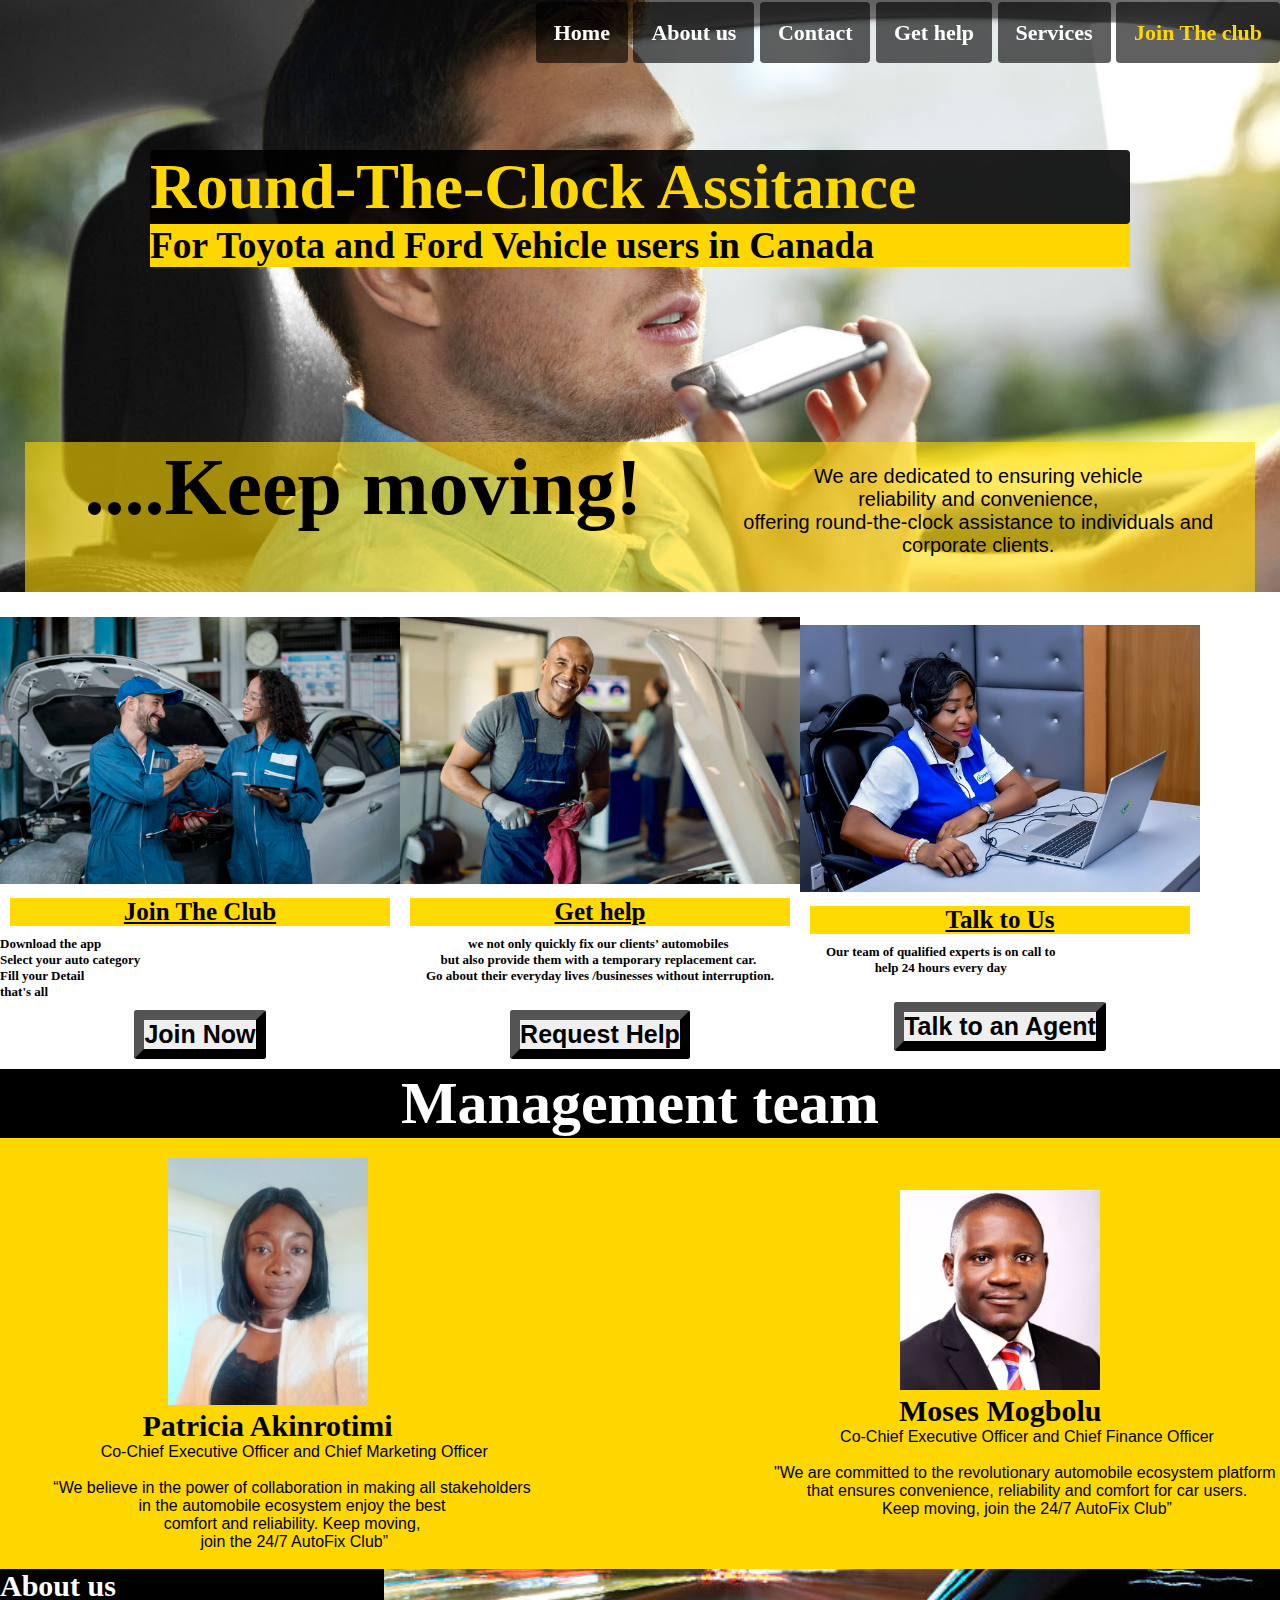
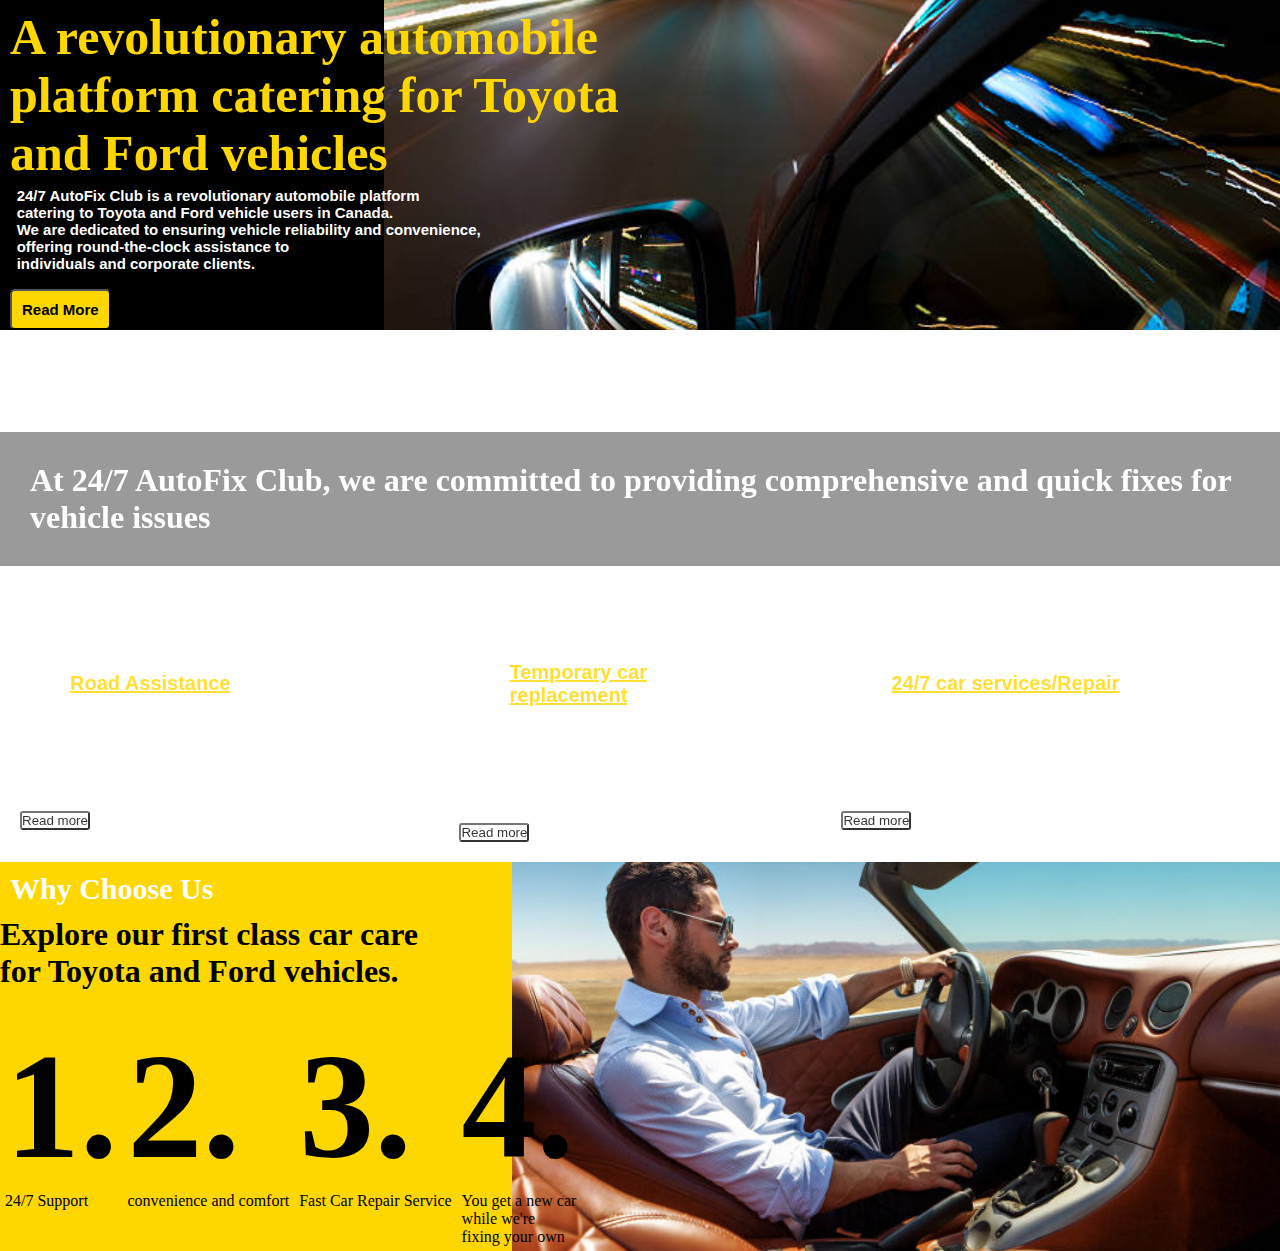
==== commit 7fb28b2b: "updates required" ====
--- a/index.html
+++ b/index.html
@@ -4,20 +4,24 @@
     <meta charset="UTF-8">
     <meta name="viewport" content="width=device-width, initial-scale=1.0">
     <title>Document</title>
-    <link rel="stylesheet" href="css/project.css">
-  
+    <link rel="stylesheet" href="css/homepage.css">
+    <link rel="stylesheet" href="header.css">
 </head>
 <body>
+    <div class="header">
+        <h1></h1>
+    </div>
 <div class="main">
     <div class="overlay">
     </div>
     <header>
         <nav>
             <div class="navbar">
-                <a href="#">Home</a>
+                <a href="index.html">Home</a>
                 <a href="about.html">About us</a>
-                <a href="#">Contact</a>
-                <a href="#">Get help</a>
+                <a href="contact.html">Contact</a>
+                <a href="getHelp.html">Get help</a>
+                <a href="services.html">Services</a>
                 <a href="#"><span class="Jtc">Join The club</a>
             </div> 
         </nav> 
@@ -97,104 +101,6 @@
             </pre>
         </div>
     </div>
-<<<<<<< HEAD
-<div>
-    <ul>
-        <li>Download the app</li>
-        <li>Select your auto category</li>
-        <li>Fill your Detail</li>
-        <li>that's all</li>
-        <form action="join.html">
-            <button>J0iN NOW</button>
-        </form>
-    </ul>
-</div>
-
-
-<h1>Get help</h1>
-    <p> We not only quickly fix our clients' automobiles but also provides 
-        them with a temporary replacement car. 
-        Go about their everydaylives/business without interruption. 
-    </p>
-<form action="Request.html">
-    <button>Request help</button>
-</form>
-
-<div>
-    <h1>
-        TALK TO US
-    </h1>
-    <h2>
-        24/7 Help desk
-    </h2>
-    <h3>
-        our rating
-    </h3>
-    <h4>
-        Our team of qualified experts is on call to help 24 hours evrey day
-    </h4>
-    <button>
-        TALK TO AN AGENT
-    </button>
-    <h3>
-        About us
-    </h3>
-    <h2>
-        A revolutionary automobile platform catering for toyota and ford vehicles
-    </h2>
-    <h4>
-        24/7 Autofix club is a revolutionary automobile platform catering to Toyota and Ford vehicles users in canada. 
-        We are dedicated to ensuring vehicle reliability and convenience, offering round-the-clock assistance to individuals and corporate clients
-    </h4>
-    <button>
-        READ MORE
-    </button>
-    <h3>
-        Our Services
-    </h3>
-    <h2>
-        At 24/7 Autofix Club, we are commited to providing comprehensive and quick fixes for vehicles issues
-    </h2>
-    <h2>
-        Road Sssistance
-    </h2>
-    <h4>
-        in the event that a car breaks down, our team of qualified experts is on call 24 hours a day
-    </h4>
-    <h5>
-        READ MORE
-    </h5>
-    <h2>
-        Temporary car replacement
-    </h2>
-    <h4>
-        car rental services and families with more than one car could register with us.
-    </h4>
-    <h2>
-        24/7 car services/repair
-    </h2>
-    <h4>
-        Monthly subscriptions for vehicle servicing, maintenance,and repair.With auto Fix Club 24/7
-    </h4>
-    <h3>
-        Why choose us
-    </h3>
-    <h2>
-        Explore our first class car care for Toyota and Ford Vehicles.
-    </h2>
-    <h1>1.</h1>
-    <p>24/7 support<p>
-    <h1>2.</h1>
-    <p>Convenience and comfort</p>
-    <h1>3.</h1>
-    <p>Fast car repair service</p>
-    <h1>4.</h1>
-    <p>You get a new car while we're fixing your own</p>
-    <h1>Your Reliable Partner-Anytime,Anywhere</h1>
-    <h3>never worry about being Stranded on the road or in time of emergency</h3>
-    <button>JOIN NOW</button>
-</div>
-=======
 </div>
 <div class="main4">
   <div class="content-area">
@@ -279,13 +185,5 @@
     </div>
 </div>
 
->>>>>>> b0ef13c31f7e2bd8ee5eb56d887936302ef23b92
-
-    <div>
-        <h4>Or give us a call:</h4>
-        <h2>+1 (506)-898-3485</h2>
-        <h4>Talk To An Agent</h4>
-        <h2> +1 (506)-898-3485</h2>
-    </div>
 </body>
 </html>--- a/css/homepage.css
+++ b/css/homepage.css
@@ -0,0 +1,283 @@
+*{
+margin: 0;
+padding:0;
+}
+.main{
+    background-image: url(/image/auto\ fix\ image.jpg);
+    background-repeat: no-repeat;
+    background-size: cover;
+    background-attachment: fixed;
+    width: 100%;
+    height: auto;
+}
+/* .overlay{
+
+} */
+.navbar{
+ position: fixed;
+ top: 0;
+ right:0;
+ font-size: 22px;
+ padding-top: 20px;
+ margin-right: 0;
+ float: right;
+}
+.navbar a{
+    color:  white;
+    padding: 18px;
+    text-decoration: none;
+    font-weight: bolder;
+    background-color: rgba(0, 0, 0, 0.623);
+    border-radius: 4px;
+}
+.navbar a:hover{
+    color: gold;
+}
+.Jtc{
+    color: gold;
+}
+.containerfont{
+    padding: 150px;
+    font-size: xx-large;
+    color: white;
+    margin-top: 0;
+    }
+    .font1{
+        color: gold;
+        background-color: rgba(0, 0, 0, 0.877);
+        border-radius: 4px;
+    }
+    .font2{
+        color: black;
+        background-color: gold;
+    }
+    .containerfont2{
+        height: 150px;
+        background-color: rgba(255, 217, 0, 0.604); 
+        margin-bottom: 200px;
+        margin: 25px;
+    }
+    .containerfont2 h1{
+        float: left;
+        width: 55%;
+        height: 20px;
+        text-align: center;
+        font-size: 80px;
+        margin-bottom: 100px;
+    }
+    .containerfont2 p{
+        float: right ;
+        width: 45%;
+        font-size: 20px;
+        text-align: center;
+        margin-bottom: 200px;
+        font-family: sans-serif;
+        
+    }
+    .main2{
+        width: 100%;
+        height:auto;
+    }
+    .image-container{
+        display:flex;
+        justify-content: space-between;
+        align-items: center;
+
+    }
+    .image-wrapper{
+        text-align: center;  
+    }
+    .image-wrapper img{
+        width:400px;
+        height: auto;
+    }
+    .image-wrapper p{
+        margin-top: 20px;
+    }
+    .image-wrapper button{
+        margin: 10px;
+        font-size: 25px;
+        border-radius: 3px;
+        font-weight: bold;
+        border-width: 10px;
+    }
+    .image-wrapper h2{
+        margin: 10px;
+        font-size: 25px;
+        text-decoration: underline;
+        background-color: rgb(255, 217, 0);
+        background-size: 20%;
+    }
+    .image-wrapper li{
+        font-size: 13px;
+        font-weight: bold;
+        font-family:Verdana;
+        max-width: fit-content;
+    }
+    .image-wrapper pre{
+         font-size: 13px; 
+         font-weight: bold;
+         font-family:Verdana;
+         max-width: fit-content;
+    }
+    .main3{
+        width: 100%;
+        height: auto;
+        background-color: gold;
+    }
+    .main3 h1{
+         color: white;
+        text-align: center;
+        font-size: 60px;
+        font-weight: bolder;
+        background-color: rgb(0, 0, 0);
+    }
+    .imagebox{
+        display:flex;
+        justify-content: space-between;
+        align-items: center;
+       }
+    .text-box{
+        text-align: center;
+    }
+    .text-box img{
+        width:200px;
+        height: auto;
+        margin-top: 20px;
+    }
+    .text-box h2{
+        font-size:30px;
+    }
+    .text-box pre{
+        font-weight:30px;
+        font-family: Arial, sans-serif;
+    }
+    .main4{
+        background-color: black;
+        width: 100%;
+        height: auto;
+        background-image: url(/image/autofixaboutUs.jpg);
+        background-size: 70%;
+        background-repeat: no-repeat;
+        background-position: right;
+    }
+    .content-area{
+        text-align: left;
+        margin-right: 50%;
+    }
+    .content-area h3{
+        font-size: 30px;
+        color: rgb(255, 255, 255);
+        font-weight: bold;
+    }
+    .content-area h1{
+        font-size: 50px;
+        color: gold;
+        font-weight: bolder;
+        padding: 5px 10px;
+    }
+    .content-area pre{
+        font-size: 15px;
+        color: white;
+        font-weight: bold;
+        font-family: Arial, sans-serif;
+    }
+    .content-area button{
+        padding: 10px;
+        margin-left: 10px;
+        background-color: gold;
+        border-radius: 5px;
+        font-weight: bold;
+        font-size: 15px;
+        color: black;
+    }
+    .main5{
+        width: 100%;
+        height:auto;
+        background-image: url(/image/autofixourservces.jpg);
+        background-size: cover;
+        background-repeat: no-repeat;
+        background-position: left;
+        background-blend-mode:hard-light;
+        opacity: 0.8; 
+        background-attachment: fixed;
+    }
+    .submain5{
+      padding-top: 50px;
+    }
+    .submain5 h3{
+        padding-bottom: 30px;
+        color: white;
+    }
+    .submain5 h1{
+        padding: 30px;
+        color: white;
+        background-color: rgba(0, 0, 0, 0.498);
+        /* text-transform: uppercase; */
+    }
+    .container{
+        display: flex;
+        flex-direction: row;
+        align-items: center;
+    }
+    .text h2{
+        color:gold ;
+        padding: 50px;
+        font-size: 20px;
+        font-family: Verdana, sans-serif;
+        text-decoration: underline;
+    }
+    .text p{
+        color: white;
+        font-size: 20px;  
+    }
+   
+    .text{
+        margin-top:25px;
+        padding: 20px;
+    }
+    .text button{
+        margin-top: 20px;
+        color: black;
+        background-color: white;
+        border-radius: 3px;
+    }
+    .main6{
+        width: 100%;
+        height: auto;
+        background-color:gold;
+        background-image: url(/image/autofixchooseUs.jfif);
+        background-position: right;
+        background-repeat: no-repeat;
+        background-size: 60%;
+         
+    }
+    .submain6 h3{
+        padding: 10px;
+        font-size: 30px;
+        font-weight: bolder;
+        color: white;
+    }
+    .submain6 h1{
+     font-weight: bolder;
+    }
+    .sub-main-container{
+        display: flex;
+        flex-direction: row;
+        align-items: left;
+    }
+    .sub-main-text{
+        margin-top:25px;
+        padding: 5px;
+        text-align: left;
+    }
+    .sub-main-text h1{
+        font-size: 150px;
+      
+    }
+    .sub-main-text p{
+        font: 10px;
+    }
+     
+
+  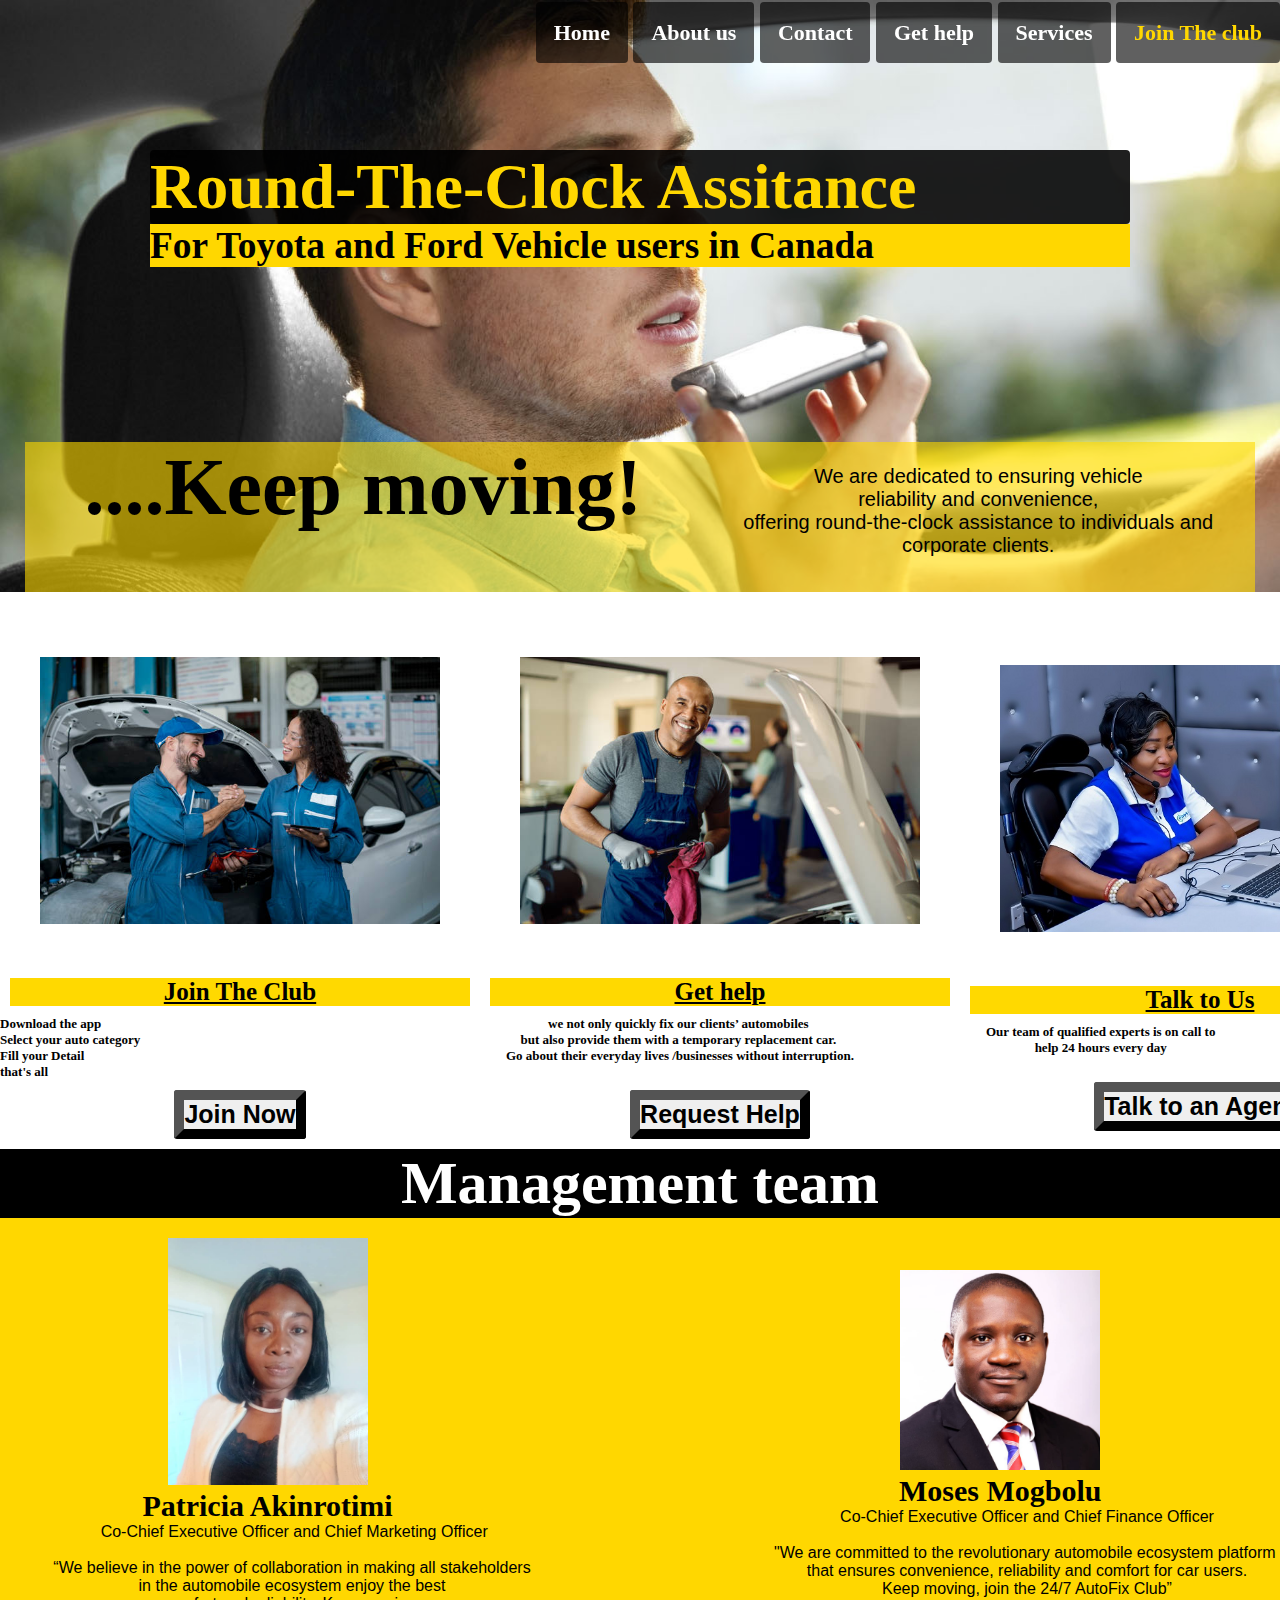
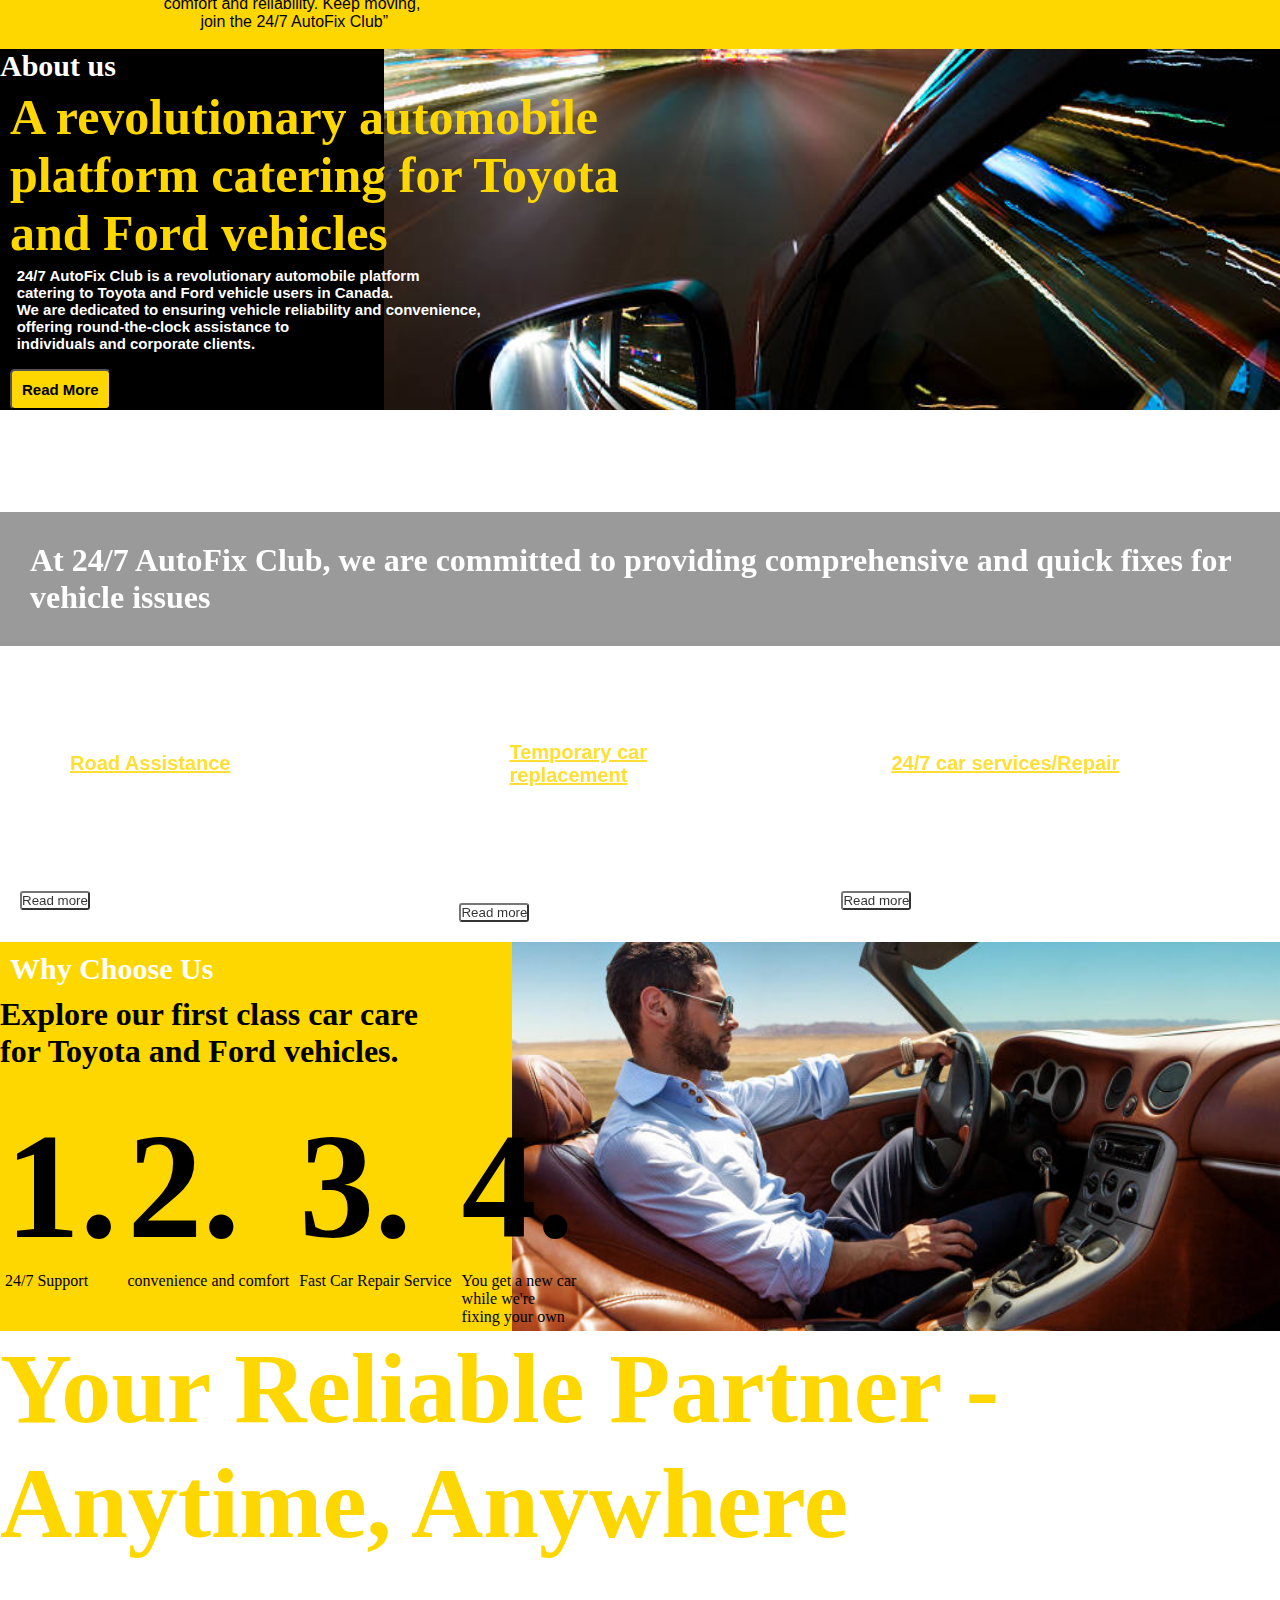
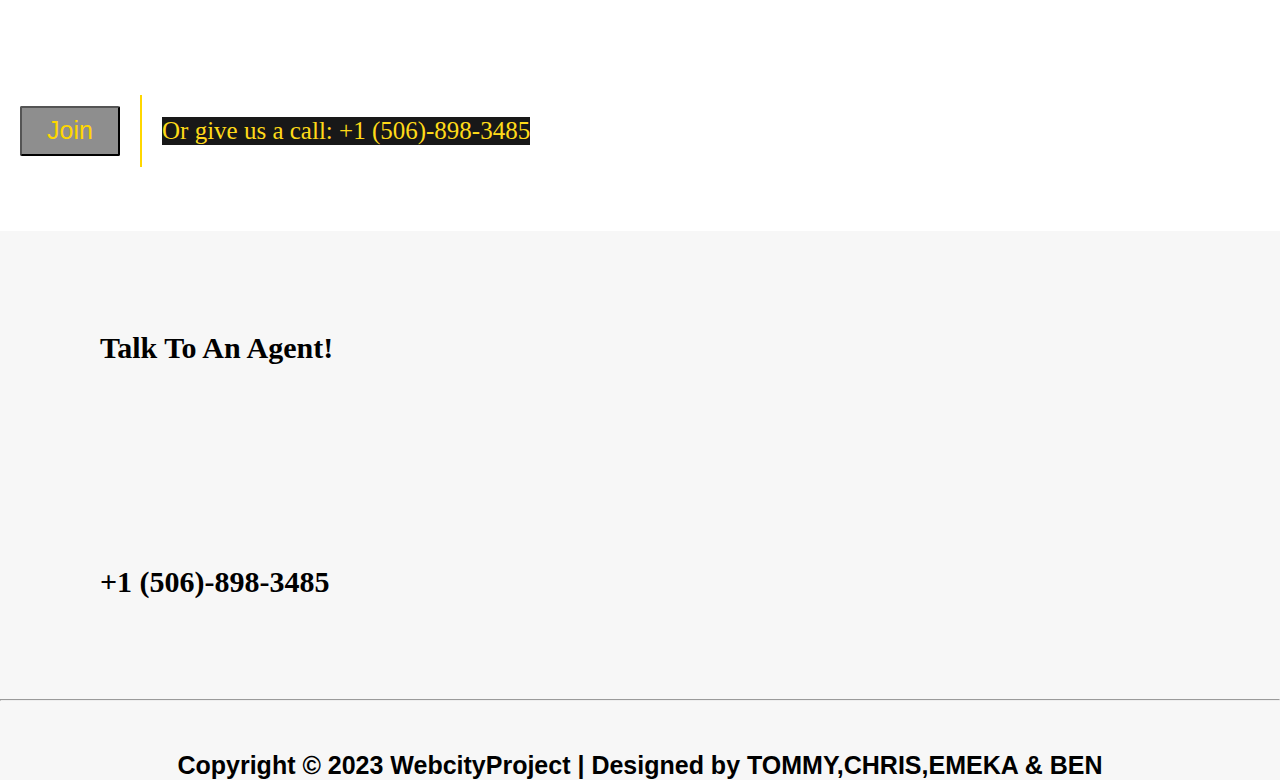
==== commit 4a2d9d0e: "updated the homepage and footer for all pages" ====
--- a/index.html
+++ b/index.html
@@ -3,17 +3,16 @@
 <head>
     <meta charset="UTF-8">
     <meta name="viewport" content="width=device-width, initial-scale=1.0">
-    <title>Document</title>
+    <title>Autofix</title>
     <link rel="stylesheet" href="css/homepage.css">
     <link rel="stylesheet" href="header.css">
+    <link rel="stylesheet" href="footer.css">
 </head>
 <body>
     <div class="header">
         <h1></h1>
     </div>
 <div class="main">
-    <div class="overlay">
-    </div>
     <header>
         <nav>
             <div class="navbar">
@@ -184,6 +183,33 @@
         </div>
     </div>
 </div>
+<div class="main7">
+    <div class="sub-main-content">
+        <h1>Your Reliable Partner - <br> Anytime, Anywhere</h1>
+        <h2>never worry about being stranded on the road or in time of emergency</h2>
+    </div>
+    <div class="sub-main-content2">
+        <div class="content2">
+            <button>Join</button>
+        </div>
+        <div class="line">
+        </div>
+        <div class="content2">
+         <p>
+        Or give us a call:
+        +1 (506)-898-3485
+        </p>
+        </div>    
+    </div>
+</div>
+<div class="footer">
+    <h2>Talk To An Agent!</h2>
+    <h3>
+    +1 (506)-898-3485
+    </h3>
+    <hr>
+    <h4>Copyright © 2023 WebcityProject | Designed by TOMMY,CHRIS,EMEKA & BEN</h4>
+  </div>
 
 </body>
 </html>--- a/css/homepage.css
+++ b/css/homepage.css
@@ -10,9 +10,6 @@
     width: 100%;
     height: auto;
 }
-/* .overlay{
-
-} */
 .navbar{
  position: fixed;
  top: 0;
@@ -80,6 +77,7 @@
     }
     .image-container{
         display:flex;
+        flex-direction: row;
         justify-content: space-between;
         align-items: center;
 
@@ -90,6 +88,7 @@
     .image-wrapper img{
         width:400px;
         height: auto;
+        padding: 40px;
     }
     .image-wrapper p{
         margin-top: 20px;
@@ -278,6 +277,80 @@
     .sub-main-text p{
         font: 10px;
     }
+    .main7{
+        width: 100%;
+        height: 500px;
+        background-image:url(/image/autofixcall.webp);
+        background-repeat: no-repeat;
+        background-size: cover;
+        background-attachment: fixed;
+        z-index: -1;
+    }
+    .sub-main-content h1{
+        font-size: 100px;
+        color: gold;
+        text-align: justify;
+
+        
+    }
+    .sub-main-content h2{
+        font-size: 30px;
+        color: white;
+        text-align: justify;
+    }
+    .sub-main-content2{
+        display: flex;
+        flex-direction: row; 
+        align-items: center;
      
+    }
+    .content2{
+        margin-top: 100px;
+        padding-inline: 20px;
+
+    }
+    .content2 button{
+        width:100px;
+        height:50px;
+        background-color: rgba(0, 0, 0, 0.445);
+        color:gold;
+        font-size: 25px;
+        border-radius: 2px;
+        cursor: pointer;
+    }
+    .line{
+        border: 1px solid gold;
+        height: 70px;
+        margin-top: 100px;
+    }
+    .content2 p{
+        font-size: 25px;
+        color: gold;
+        background-color: black;
+        opacity: 0.9;
+    }
+    .footer{
+        width:100%;
+        height:auto; 
+        background-color: rgba(245, 245, 245, 0.783);  
+    }
+    .footer h2{
+     padding: 100px;
+     font-size: 30px;
+    }
+    .footer h3{
+        padding:100px;
+        font-size: 30px;
+    }
+    .footer h4{
+        margin-top: 50px;
+        text-align: center;
+        font-size: 25px;
+        color: black;
+        font-family: 'Gill Sans',  'Trebuchet MS', sans-serif;
+    }
+
+    
+     
 
   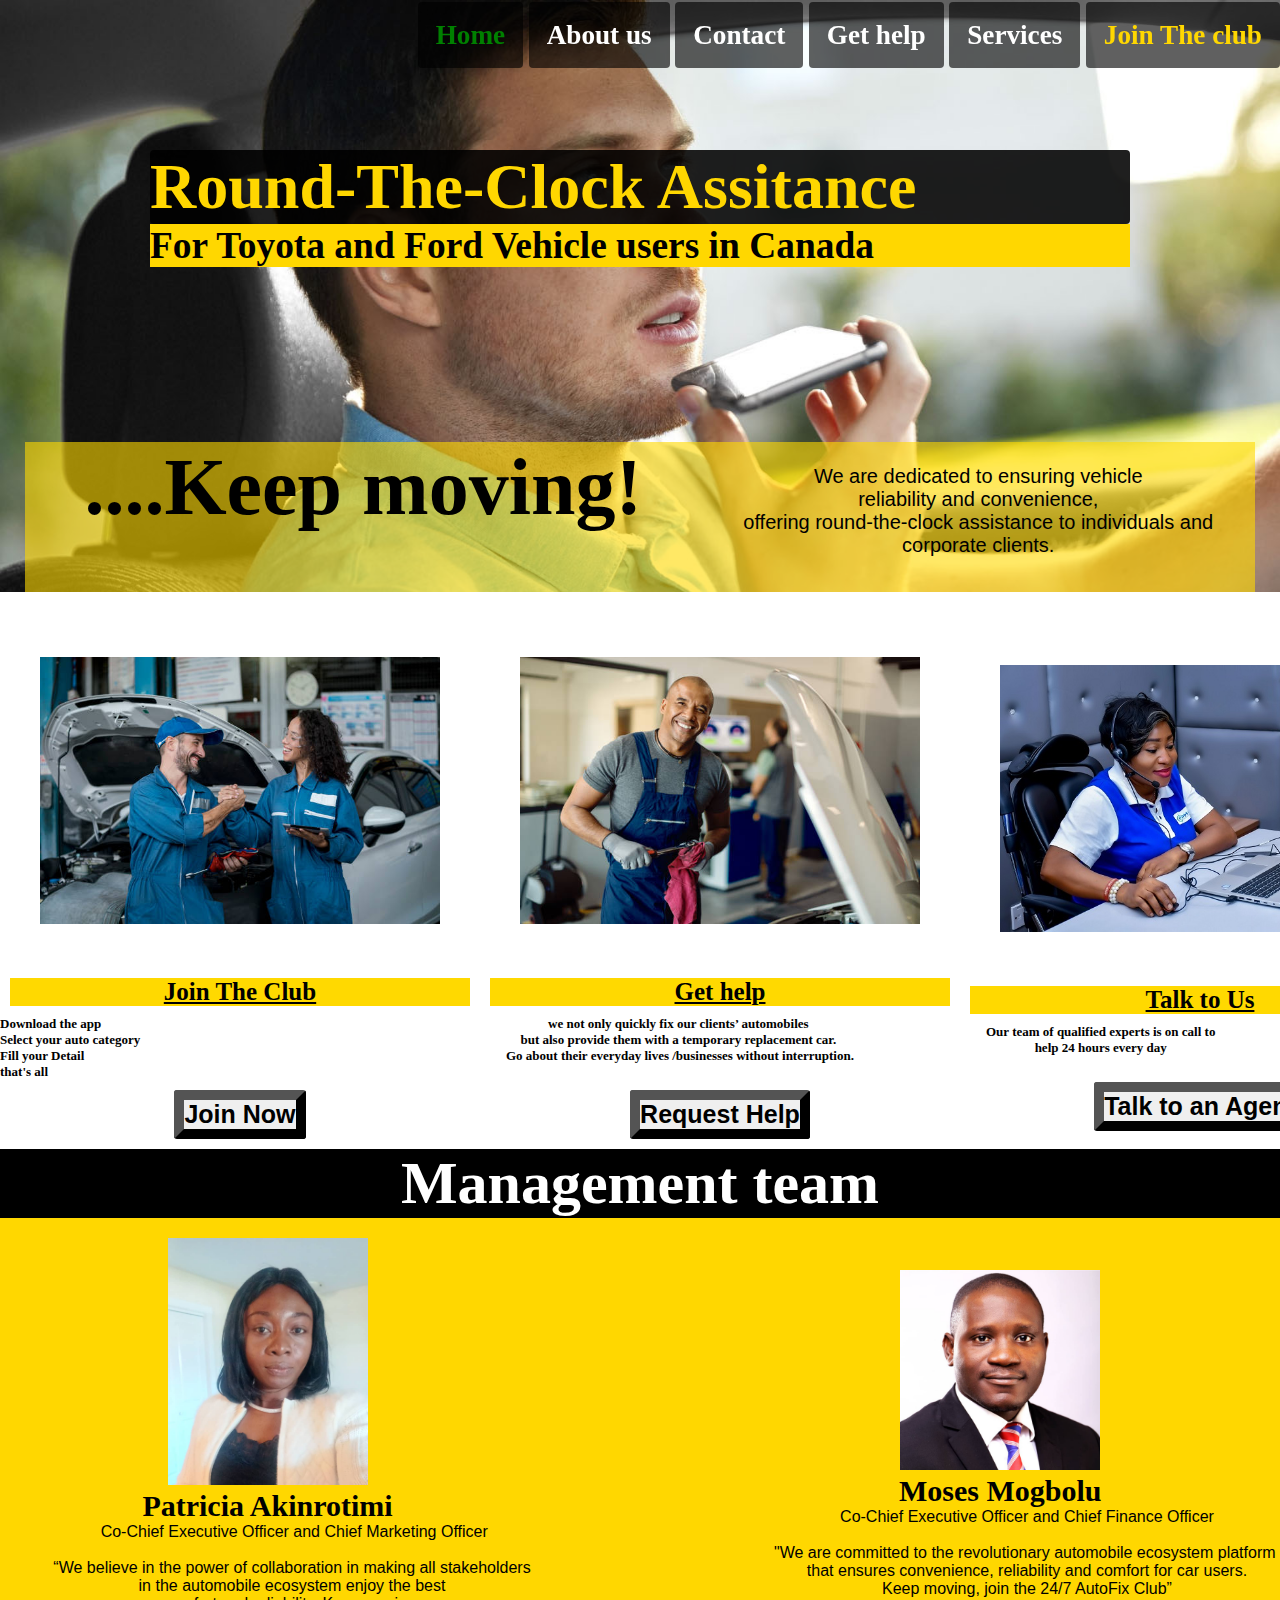
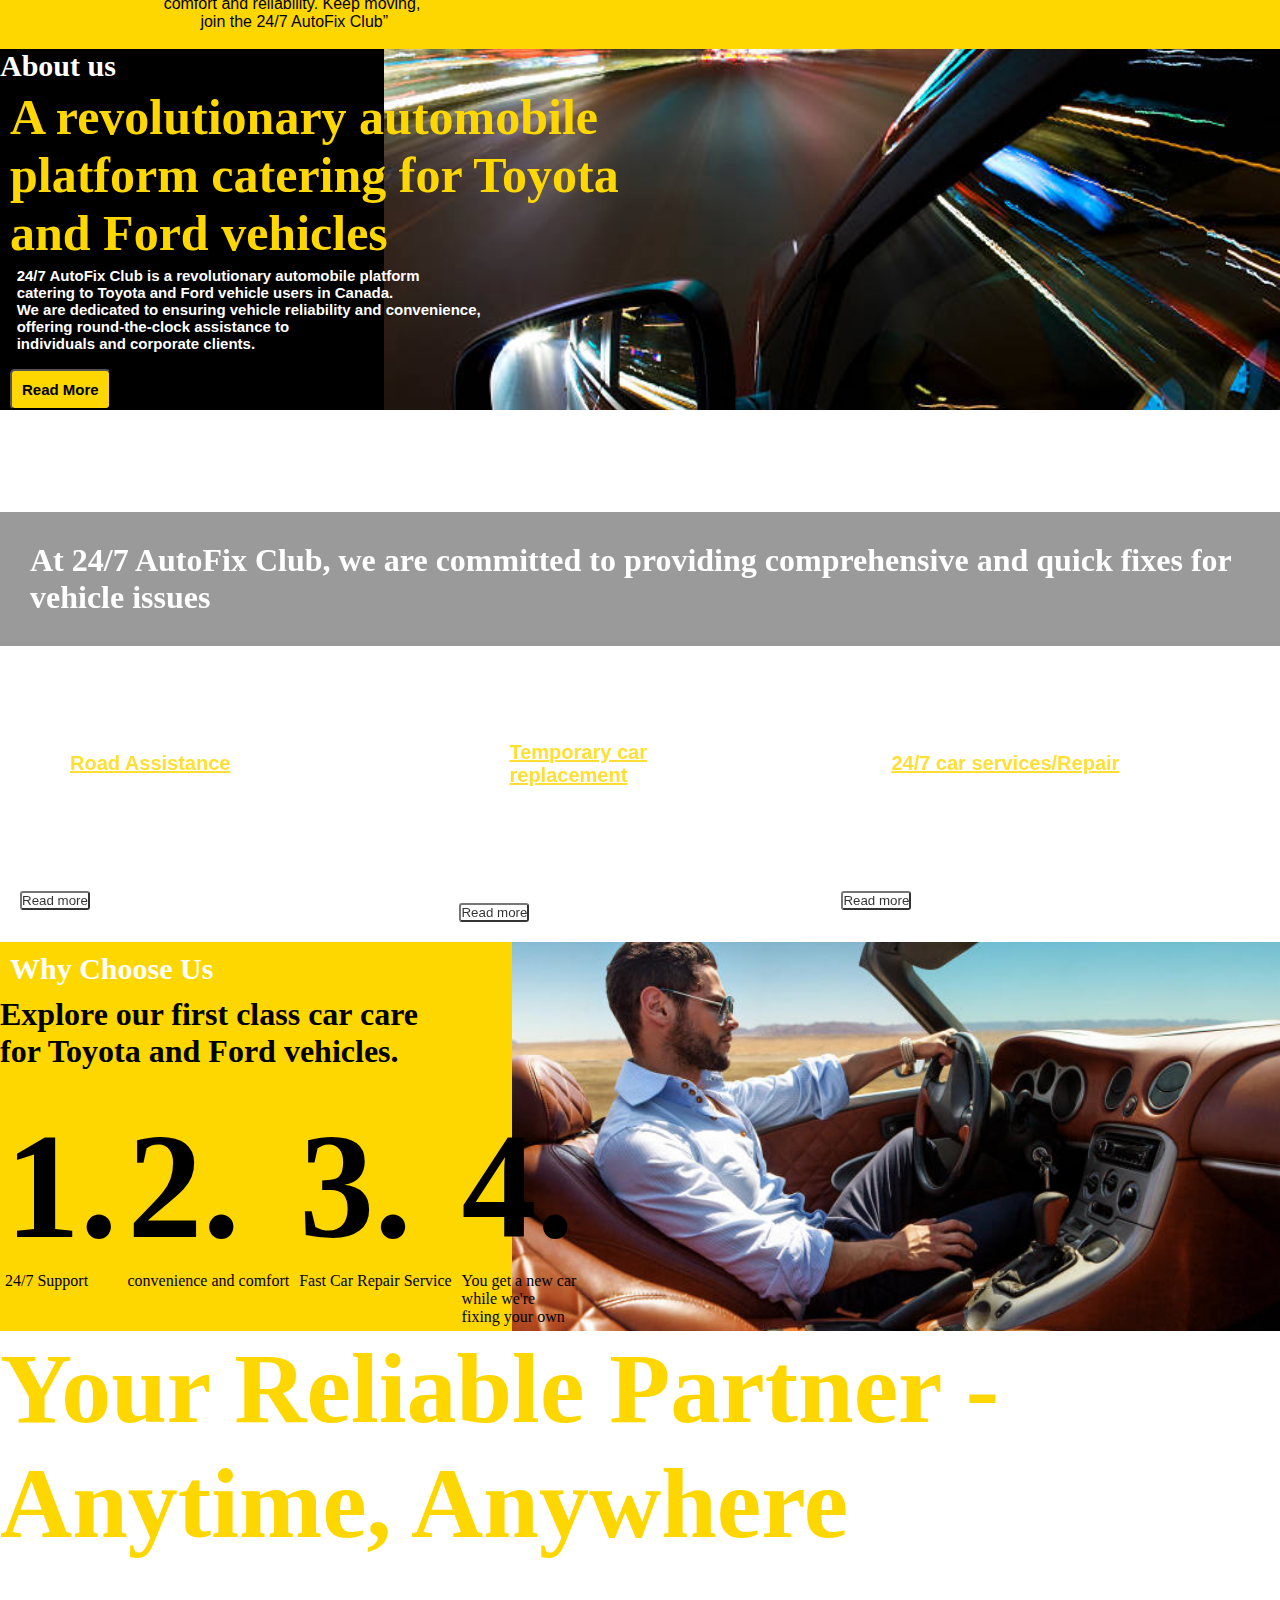
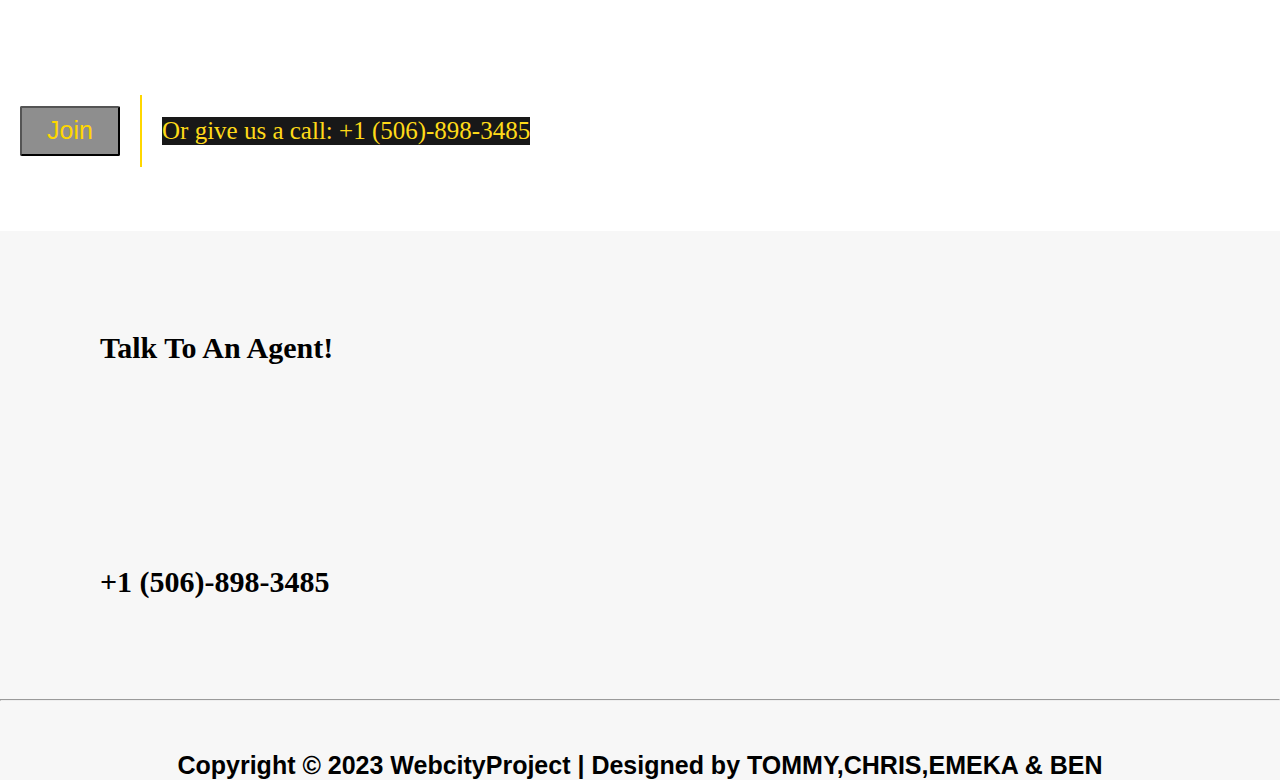
==== commit 153bfee9: "navbar a.active updated" ====
--- a/index.html
+++ b/index.html
@@ -16,7 +16,7 @@
     <header>
         <nav>
             <div class="navbar">
-                <a href="index.html">Home</a>
+                <a href="index.html" class="active">Home</a>
                 <a href="about.html">About us</a>
                 <a href="contact.html">Contact</a>
                 <a href="getHelp.html">Get help</a>
@@ -77,7 +77,6 @@
     <div class="imagebox">
         <div class="text-box">
          <img src="image/Pat-pix.jpg" alt="pat" srcset="">
-       
             <h2>Patricia Akinrotimi</h2>
             <pre>
             Co-Chief Executive Officer and Chief Marketing Officer
--- a/css/homepage.css
+++ b/css/homepage.css
@@ -1,356 +1,359 @@
 *{
-margin: 0;
-padding:0;
-}
-.main{
-    background-image: url(/image/auto\ fix\ image.jpg);
-    background-repeat: no-repeat;
-    background-size: cover;
-    background-attachment: fixed;
-    width: 100%;
-    height: auto;
-}
-.navbar{
- position: fixed;
- top: 0;
- right:0;
- font-size: 22px;
- padding-top: 20px;
- margin-right: 0;
- float: right;
-}
-.navbar a{
-    color:  white;
-    padding: 18px;
-    text-decoration: none;
-    font-weight: bolder;
-    background-color: rgba(0, 0, 0, 0.623);
-    border-radius: 4px;
-}
-.navbar a:hover{
-    color: gold;
-}
-.Jtc{
-    color: gold;
-}
-.containerfont{
-    padding: 150px;
-    font-size: xx-large;
-    color: white;
-    margin-top: 0;
-    }
-    .font1{
-        color: gold;
-        background-color: rgba(0, 0, 0, 0.877);
-        border-radius: 4px;
-    }
-    .font2{
-        color: black;
-        background-color: gold;
-    }
-    .containerfont2{
-        height: 150px;
-        background-color: rgba(255, 217, 0, 0.604); 
-        margin-bottom: 200px;
-        margin: 25px;
-    }
-    .containerfont2 h1{
-        float: left;
-        width: 55%;
-        height: 20px;
-        text-align: center;
-        font-size: 80px;
-        margin-bottom: 100px;
-    }
-    .containerfont2 p{
-        float: right ;
-        width: 45%;
-        font-size: 20px;
-        text-align: center;
-        margin-bottom: 200px;
-        font-family: sans-serif;
-        
-    }
-    .main2{
-        width: 100%;
-        height:auto;
-    }
-    .image-container{
-        display:flex;
-        flex-direction: row;
-        justify-content: space-between;
-        align-items: center;
-
-    }
-    .image-wrapper{
-        text-align: center;  
-    }
-    .image-wrapper img{
-        width:400px;
-        height: auto;
-        padding: 40px;
-    }
-    .image-wrapper p{
-        margin-top: 20px;
-    }
-    .image-wrapper button{
-        margin: 10px;
-        font-size: 25px;
-        border-radius: 3px;
-        font-weight: bold;
-        border-width: 10px;
-    }
-    .image-wrapper h2{
-        margin: 10px;
-        font-size: 25px;
-        text-decoration: underline;
-        background-color: rgb(255, 217, 0);
-        background-size: 20%;
-    }
-    .image-wrapper li{
-        font-size: 13px;
-        font-weight: bold;
-        font-family:Verdana;
-        max-width: fit-content;
-    }
-    .image-wrapper pre{
-         font-size: 13px; 
-         font-weight: bold;
-         font-family:Verdana;
-         max-width: fit-content;
-    }
-    .main3{
-        width: 100%;
-        height: auto;
-        background-color: gold;
-    }
-    .main3 h1{
-         color: white;
-        text-align: center;
-        font-size: 60px;
-        font-weight: bolder;
-        background-color: rgb(0, 0, 0);
-    }
-    .imagebox{
-        display:flex;
-        justify-content: space-between;
-        align-items: center;
-       }
-    .text-box{
-        text-align: center;
-    }
-    .text-box img{
-        width:200px;
-        height: auto;
-        margin-top: 20px;
-    }
-    .text-box h2{
-        font-size:30px;
-    }
-    .text-box pre{
-        font-weight:30px;
-        font-family: Arial, sans-serif;
-    }
-    .main4{
-        background-color: black;
-        width: 100%;
-        height: auto;
-        background-image: url(/image/autofixaboutUs.jpg);
-        background-size: 70%;
-        background-repeat: no-repeat;
-        background-position: right;
-    }
-    .content-area{
-        text-align: left;
-        margin-right: 50%;
-    }
-    .content-area h3{
-        font-size: 30px;
-        color: rgb(255, 255, 255);
-        font-weight: bold;
-    }
-    .content-area h1{
-        font-size: 50px;
-        color: gold;
-        font-weight: bolder;
-        padding: 5px 10px;
-    }
-    .content-area pre{
-        font-size: 15px;
-        color: white;
-        font-weight: bold;
-        font-family: Arial, sans-serif;
-    }
-    .content-area button{
-        padding: 10px;
-        margin-left: 10px;
-        background-color: gold;
-        border-radius: 5px;
-        font-weight: bold;
-        font-size: 15px;
-        color: black;
-    }
-    .main5{
-        width: 100%;
-        height:auto;
-        background-image: url(/image/autofixourservces.jpg);
-        background-size: cover;
-        background-repeat: no-repeat;
-        background-position: left;
-        background-blend-mode:hard-light;
-        opacity: 0.8; 
-        background-attachment: fixed;
-    }
-    .submain5{
-      padding-top: 50px;
-    }
-    .submain5 h3{
-        padding-bottom: 30px;
-        color: white;
-    }
-    .submain5 h1{
-        padding: 30px;
-        color: white;
-        background-color: rgba(0, 0, 0, 0.498);
-        /* text-transform: uppercase; */
-    }
-    .container{
-        display: flex;
-        flex-direction: row;
-        align-items: center;
-    }
-    .text h2{
-        color:gold ;
-        padding: 50px;
-        font-size: 20px;
-        font-family: Verdana, sans-serif;
-        text-decoration: underline;
-    }
-    .text p{
-        color: white;
-        font-size: 20px;  
-    }
-   
-    .text{
-        margin-top:25px;
-        padding: 20px;
-    }
-    .text button{
-        margin-top: 20px;
-        color: black;
-        background-color: white;
-        border-radius: 3px;
-    }
-    .main6{
-        width: 100%;
-        height: auto;
-        background-color:gold;
-        background-image: url(/image/autofixchooseUs.jfif);
-        background-position: right;
-        background-repeat: no-repeat;
-        background-size: 60%;
-         
-    }
-    .submain6 h3{
-        padding: 10px;
-        font-size: 30px;
-        font-weight: bolder;
-        color: white;
-    }
-    .submain6 h1{
-     font-weight: bolder;
-    }
-    .sub-main-container{
-        display: flex;
-        flex-direction: row;
-        align-items: left;
-    }
-    .sub-main-text{
-        margin-top:25px;
-        padding: 5px;
-        text-align: left;
-    }
-    .sub-main-text h1{
-        font-size: 150px;
-      
-    }
-    .sub-main-text p{
-        font: 10px;
-    }
-    .main7{
-        width: 100%;
-        height: 500px;
-        background-image:url(/image/autofixcall.webp);
+    margin: 0;
+    padding:0;
+    }
+    .main{
+        background-image: url(/image/auto\ fix\ image.jpg);
         background-repeat: no-repeat;
         background-size: cover;
         background-attachment: fixed;
-        z-index: -1;
-    }
-    .sub-main-content h1{
-        font-size: 100px;
+        width: 100%;
+        height: auto;
+    }
+    .navbar{
+     position: fixed;
+     top: 0;
+     right:0;
+     font-size: 22px;
+     padding-top: 20px;
+     margin-right: 0;
+     float: right;
+    }
+    .navbar a{
+        color:  white;
+        padding: 18px;
+        text-decoration: none;
+        font-weight: bolder;
+        transition: .8s;
+        background-color: rgba(0, 0, 0, 0.623);
+        border-radius: 4px;
+        font-size: 1.7rem;
+    }
+    /* .navbar a:hover{
+        color:;
+    } */
+
+    .navbar a:hover, .navbar a.active {
+        color:  green;
+    }
+
+    .Jtc{
         color: gold;
-        text-align: justify;
-
-        
-    }
-    .sub-main-content h2{
-        font-size: 30px;
+    }
+    .containerfont{
+        padding: 150px;
+        font-size: xx-large;
         color: white;
-        text-align: justify;
-    }
-    .sub-main-content2{
-        display: flex;
-        flex-direction: row; 
-        align-items: center;
-     
-    }
-    .content2{
-        margin-top: 100px;
-        padding-inline: 20px;
-
-    }
-    .content2 button{
-        width:100px;
-        height:50px;
-        background-color: rgba(0, 0, 0, 0.445);
-        color:gold;
-        font-size: 25px;
-        border-radius: 2px;
-        cursor: pointer;
-    }
-    .line{
-        border: 1px solid gold;
-        height: 70px;
-        margin-top: 100px;
-    }
-    .content2 p{
-        font-size: 25px;
-        color: gold;
-        background-color: black;
-        opacity: 0.9;
-    }
-    .footer{
-        width:100%;
-        height:auto; 
-        background-color: rgba(245, 245, 245, 0.783);  
-    }
-    .footer h2{
-     padding: 100px;
-     font-size: 30px;
-    }
-    .footer h3{
-        padding:100px;
-        font-size: 30px;
-    }
-    .footer h4{
-        margin-top: 50px;
-        text-align: center;
-        font-size: 25px;
-        color: black;
-        font-family: 'Gill Sans',  'Trebuchet MS', sans-serif;
-    }
-
+        margin-top: 0;
+        }
+        .font1{
+            color: gold;
+            background-color: rgba(0, 0, 0, 0.877);
+            border-radius: 4px;
+        }
+        .font2{
+            color: black;
+            background-color: gold;
+        }
+        .containerfont2{
+            height: 150px;
+            background-color: rgba(255, 217, 0, 0.604); 
+            margin-bottom: 200px;
+            margin: 25px;
+        }
+        .containerfont2 h1{
+            float: left;
+            width: 55%;
+            height: 20px;
+            text-align: center;
+            font-size: 80px;
+            margin-bottom: 100px;
+        }
+        .containerfont2 p{
+            float: right ;
+            width: 45%;
+            font-size: 20px;
+            text-align: center;
+            margin-bottom: 200px;
+            font-family: sans-serif;
+            
+        }
+        .main2{
+            width: 100%;
+            height:auto;
+        }
+        .image-container{
+            display:flex;
+            flex-direction: row;
+            justify-content: space-between;
+            align-items: center;
     
-     
-
-  +        }
+        .image-wrapper{
+            text-align: center;  
+        }
+        .image-wrapper img{
+            width:400px;
+            height: auto;
+            padding: 40px;
+        }
+        .image-wrapper p{
+            margin-top: 20px;
+        }
+        .image-wrapper button{
+            margin: 10px;
+            font-size: 25px;
+            border-radius: 3px;
+            font-weight: bold;
+            border-width: 10px;
+        }
+        .image-wrapper h2{
+            margin: 10px;
+            font-size: 25px;
+            text-decoration: underline;
+            background-color: rgb(255, 217, 0);
+            background-size: 20%;
+        }
+        .image-wrapper li{
+            font-size: 13px;
+            font-weight: bold;
+            font-family:Verdana;
+            max-width: fit-content;
+        }
+        .image-wrapper pre{
+             font-size: 13px; 
+             font-weight: bold;
+             font-family:Verdana;
+             max-width: fit-content;
+        }
+        .main3{
+            width: 100%;
+            height: auto;
+            background-color: gold;
+        }
+        .main3 h1{
+             color: white;
+            text-align: center;
+            font-size: 60px;
+            font-weight: bolder;
+            background-color: rgb(0, 0, 0);
+        }
+        .imagebox{
+            display:flex;
+            justify-content: space-between;
+            align-items: center;
+           }
+        .text-box{
+            text-align: center;
+        }
+        .text-box img{
+            width:200px;
+            height: auto;
+            margin-top: 20px;
+        }
+        .text-box h2{
+            font-size:30px;
+        }
+        .text-box pre{
+            font-weight:30px;
+            font-family: Arial, sans-serif;
+        }
+        .main4{
+            background-color: black;
+            width: 100%;
+            height: auto;
+            background-image: url(/image/autofixaboutUs.jpg);
+            background-size: 70%;
+            background-repeat: no-repeat;
+            background-position: right;
+        }
+        .content-area{
+            text-align: left;
+            margin-right: 50%;
+        }
+        .content-area h3{
+            font-size: 30px;
+            color: rgb(255, 255, 255);
+            font-weight: bold;
+        }
+        .content-area h1{
+            font-size: 50px;
+            color: gold;
+            font-weight: bolder;
+            padding: 5px 10px;
+        }
+        .content-area pre{
+            font-size: 15px;
+            color: white;
+            font-weight: bold;
+            font-family: Arial, sans-serif;
+        }
+        .content-area button{
+            padding: 10px;
+            margin-left: 10px;
+            background-color: gold;
+            border-radius: 5px;
+            font-weight: bold;
+            font-size: 15px;
+            color: black;
+        }
+        .main5{
+            width: 100%;
+            height:auto;
+            background-image: url(/image/autofixourservces.jpg);
+            background-size: cover;
+            background-repeat: no-repeat;
+            background-position: left;
+            background-blend-mode:hard-light;
+            opacity: 0.8; 
+            background-attachment: fixed;
+        }
+        .submain5{
+          padding-top: 50px;
+        }
+        .submain5 h3{
+            padding-bottom: 30px;
+            color: white;
+        }
+        .submain5 h1{
+            padding: 30px;
+            color: white;
+            background-color: rgba(0, 0, 0, 0.498);
+            /* text-transform: uppercase; */
+        }
+        .container{
+            display: flex;
+            flex-direction: row;
+            align-items: center;
+        }
+        .text h2{
+            color:gold ;
+            padding: 50px;
+            font-size: 20px;
+            font-family: Verdana, sans-serif;
+            text-decoration: underline;
+        }
+        .text p{
+            color: white;
+            font-size: 20px;  
+        }
+       
+        .text{
+            margin-top:25px;
+            padding: 20px;
+        }
+        .text button{
+            margin-top: 20px;
+            color: black;
+            background-color: white;
+            border-radius: 3px;
+        }
+        .main6{
+            width: 100%;
+            height: auto;
+            background-color:gold;
+            background-image: url(/image/autofixchooseUs.jfif);
+            background-position: right;
+            background-repeat: no-repeat;
+            background-size: 60%;
+             
+        }
+        .submain6 h3{
+            padding: 10px;
+            font-size: 30px;
+            font-weight: bolder;
+            color: white;
+        }
+        .submain6 h1{
+         font-weight: bolder;
+        }
+        .sub-main-container{
+            display: flex;
+            flex-direction: row;
+            align-items: left;
+        }
+        .sub-main-text{
+            margin-top:25px;
+            padding: 5px;
+            text-align: left;
+        }
+        .sub-main-text h1{
+            font-size: 150px;
+          
+        }
+        .sub-main-text p{
+            font: 10px;
+        }
+        .main7{
+            width: 100%;
+            height: 500px;
+            background-image:url(/image/autofixcall.webp);
+            background-repeat: no-repeat;
+            background-size: cover;
+            background-attachment: fixed;
+            z-index: -1;
+        }
+        .sub-main-content h1{
+            font-size: 100px;
+            color: gold;
+            text-align: justify;
+    
+            
+        }
+        .sub-main-content h2{
+            font-size: 30px;
+            color: white;
+            text-align: justify;
+        }
+        .sub-main-content2{
+            display: flex;
+            flex-direction: row; 
+            align-items: center;
+         
+        }
+        .content2{
+            margin-top: 100px;
+            padding-inline: 20px;
+    
+        }
+        .content2 button{
+            width:100px;
+            height:50px;
+            background-color: rgba(0, 0, 0, 0.445);
+            color:gold;
+            font-size: 25px;
+            border-radius: 2px;
+            cursor: pointer;
+        }
+        .line{
+            border: 1px solid gold;
+            height: 70px;
+            margin-top: 100px;
+        }
+        .content2 p{
+            font-size: 25px;
+            color: gold;
+            background-color: black;
+            opacity: 0.9;
+        }
+        .footer{
+            width:100%;
+            height:auto; 
+            background-color: rgba(245, 245, 245, 0.783);  
+        }
+        .footer h2{
+         padding: 100px;
+         font-size: 30px;
+        }
+        .footer h3{
+            padding:100px;
+            font-size: 30px;
+        }
+        .footer h4{
+            margin-top: 50px;
+            text-align: center;
+            font-size: 25px;
+            color: black;
+            font-family: 'Gill Sans',  'Trebuchet MS', sans-serif;
+        }
+    
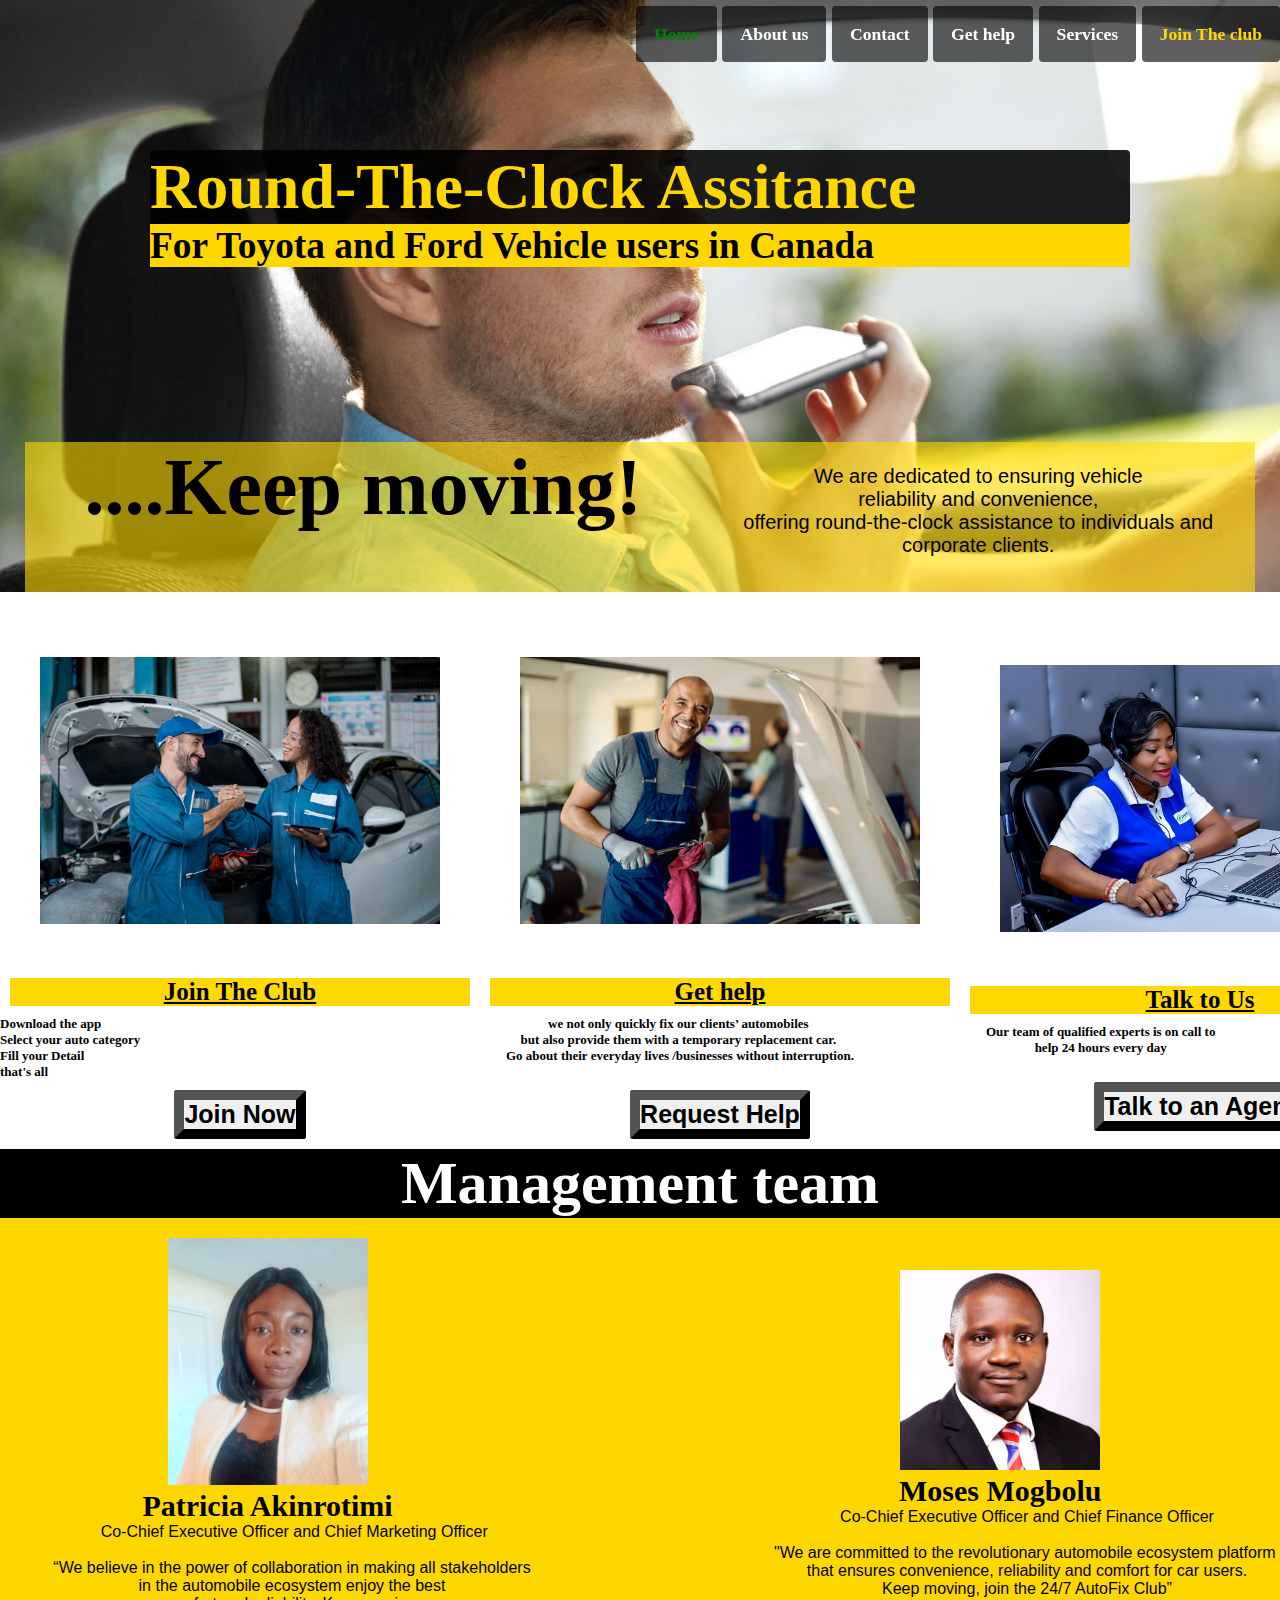
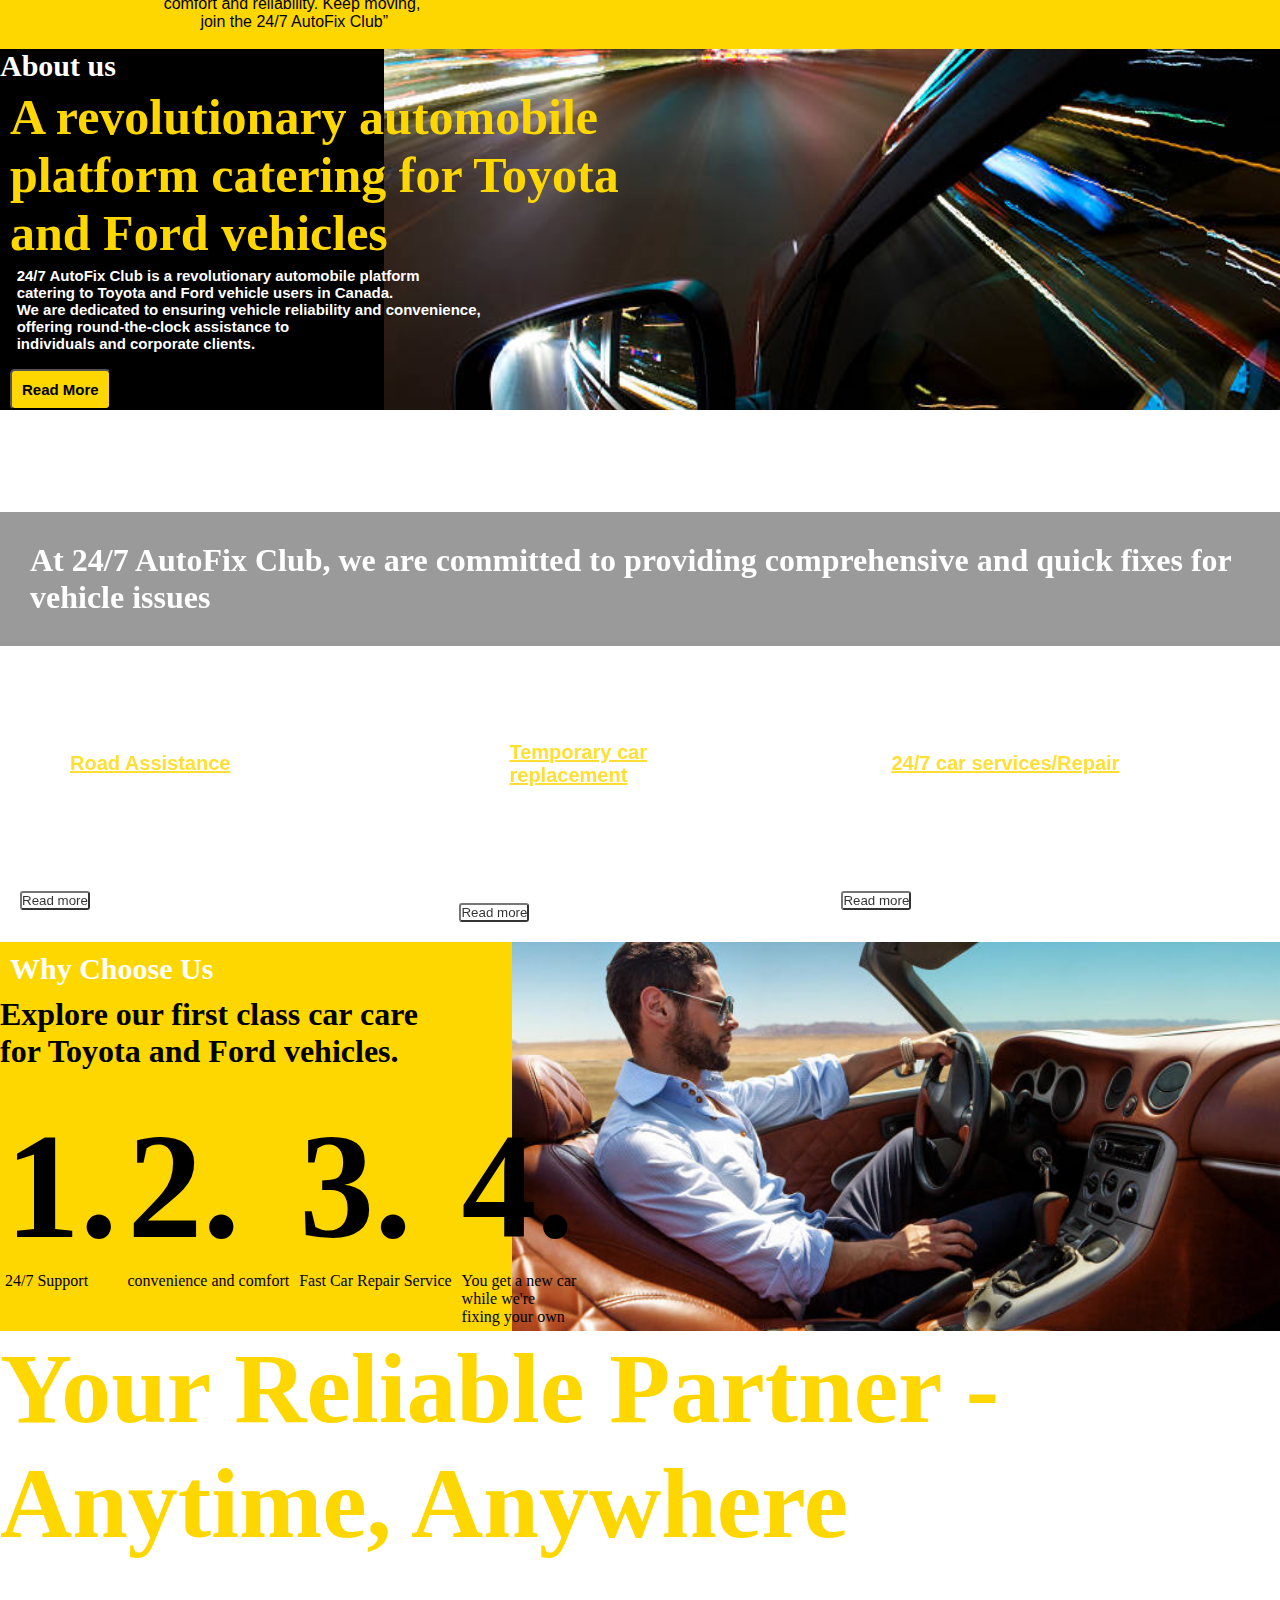
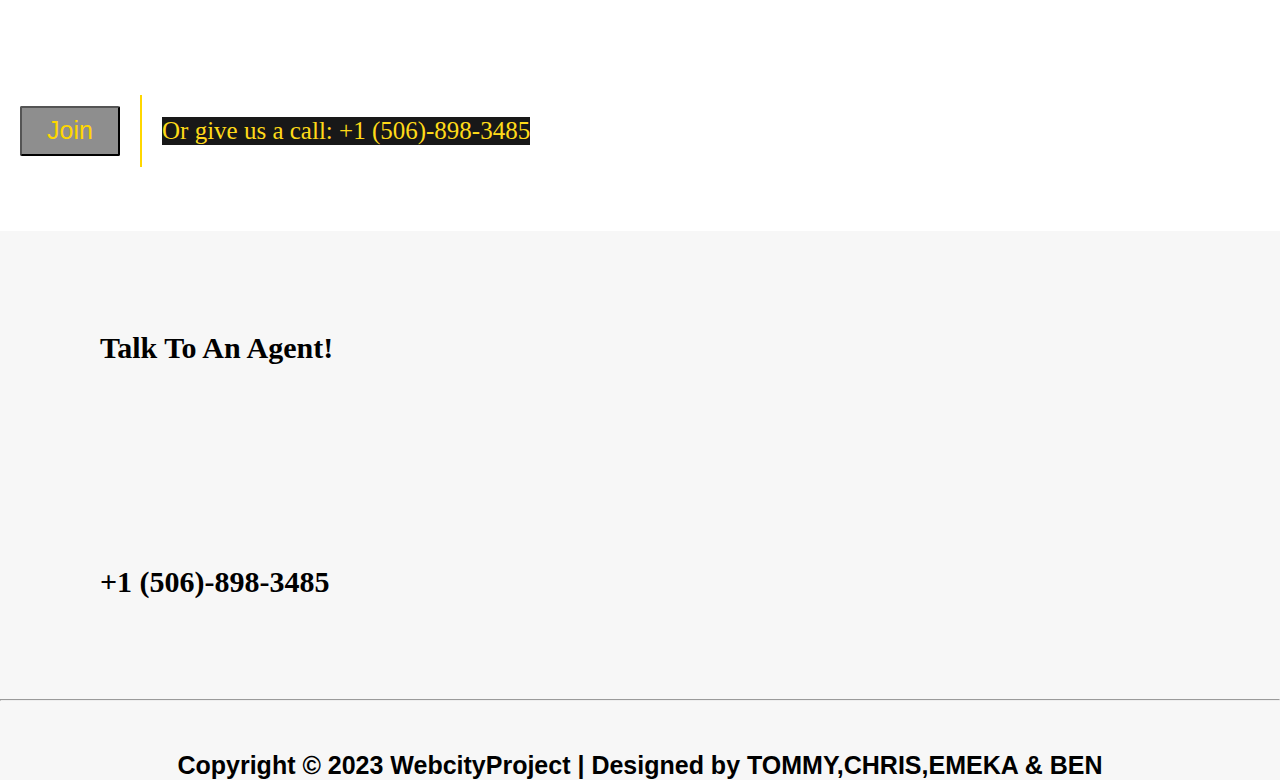
==== commit 6267f828: "just add the header to join and in css makes it an id element also" ====
--- a/index.html
+++ b/index.html
@@ -21,7 +21,7 @@
                 <a href="contact.html">Contact</a>
                 <a href="getHelp.html">Get help</a>
                 <a href="services.html">Services</a>
-                <a href="#"><span class="Jtc">Join The club</a>
+                <a href="join.html" id="Jtc">Join The club</a>
             </div> 
         </nav> 
         <div class="containerfont">
--- a/css/homepage.css
+++ b/css/homepage.css
@@ -24,10 +24,10 @@
         padding: 18px;
         text-decoration: none;
         font-weight: bolder;
-        transition: .8s;
+        transition: .6s;
         background-color: rgba(0, 0, 0, 0.623);
         border-radius: 4px;
-        font-size: 1.7rem;
+        font-size: 1.1rem;
     }
     /* .navbar a:hover{
         color:;
@@ -37,7 +37,7 @@
         color:  green;
     }
 
-    .Jtc{
+    #Jtc{
         color: gold;
     }
     .containerfont{
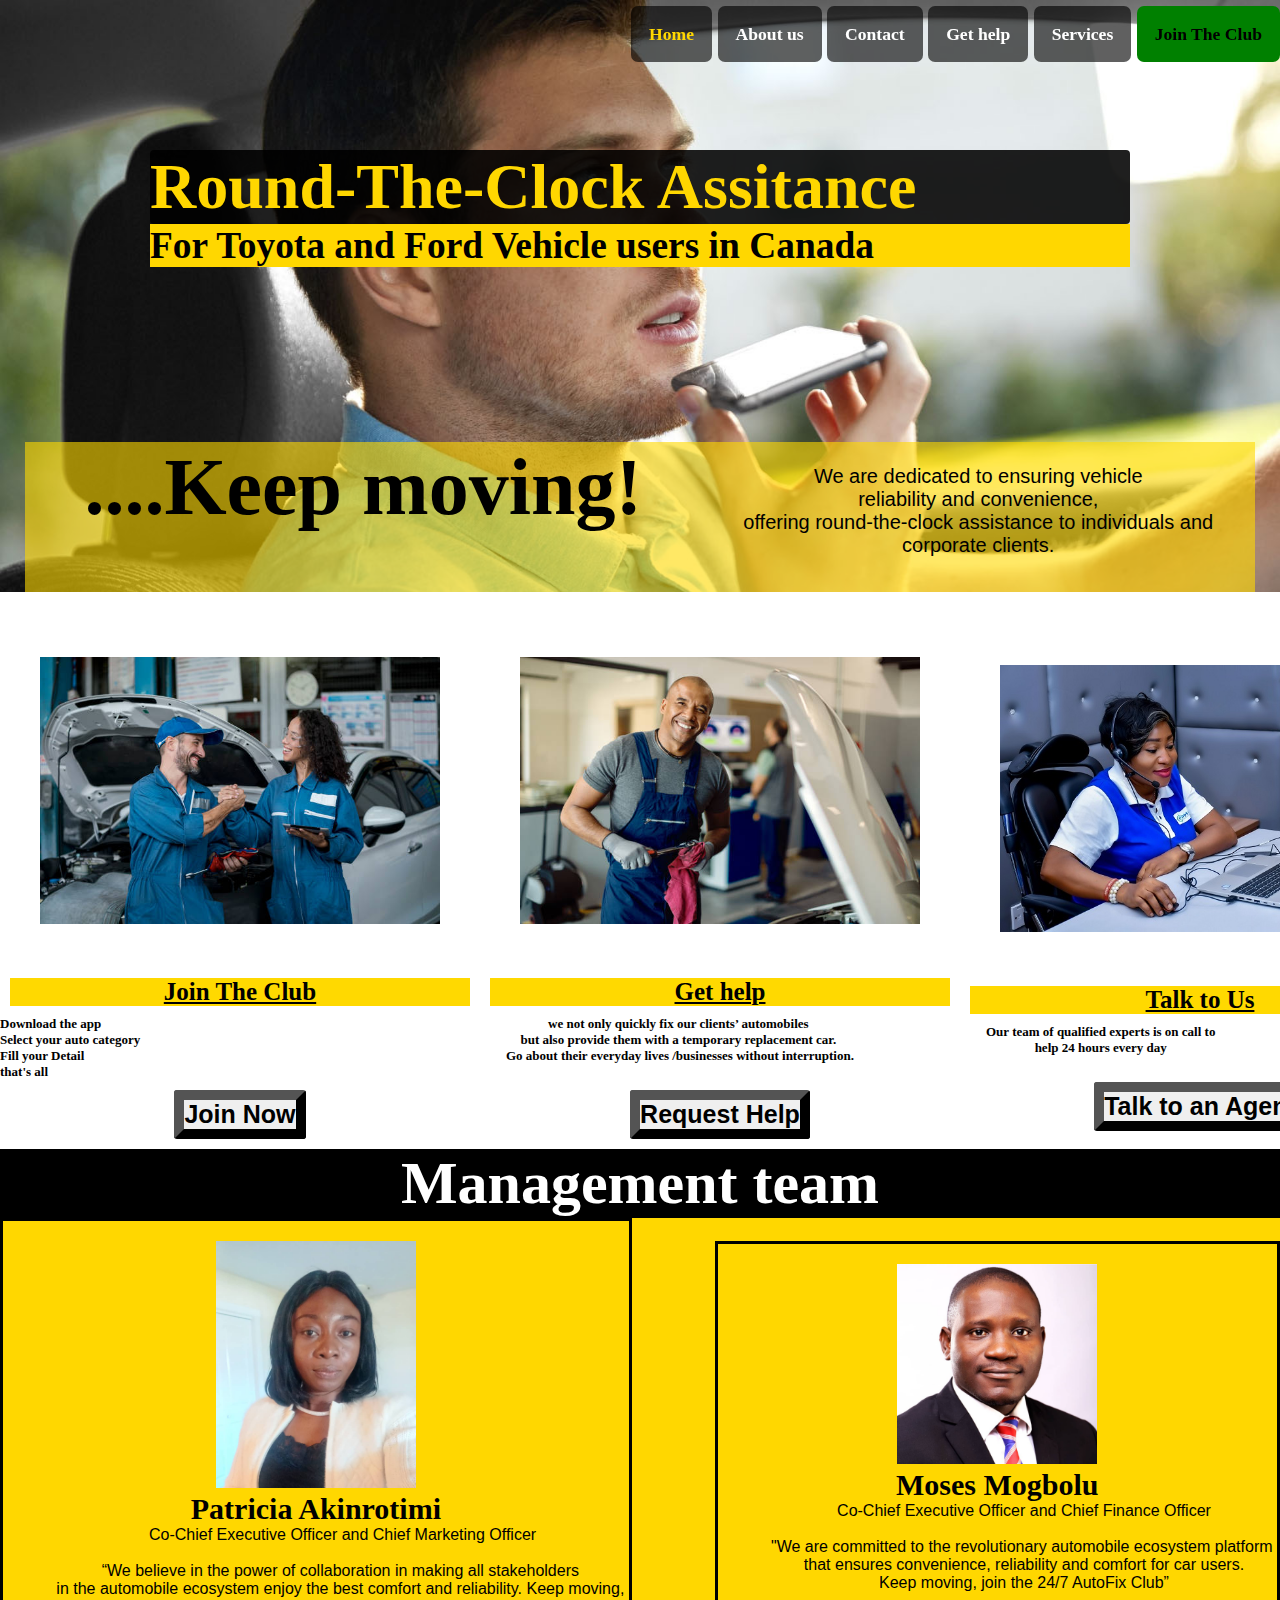
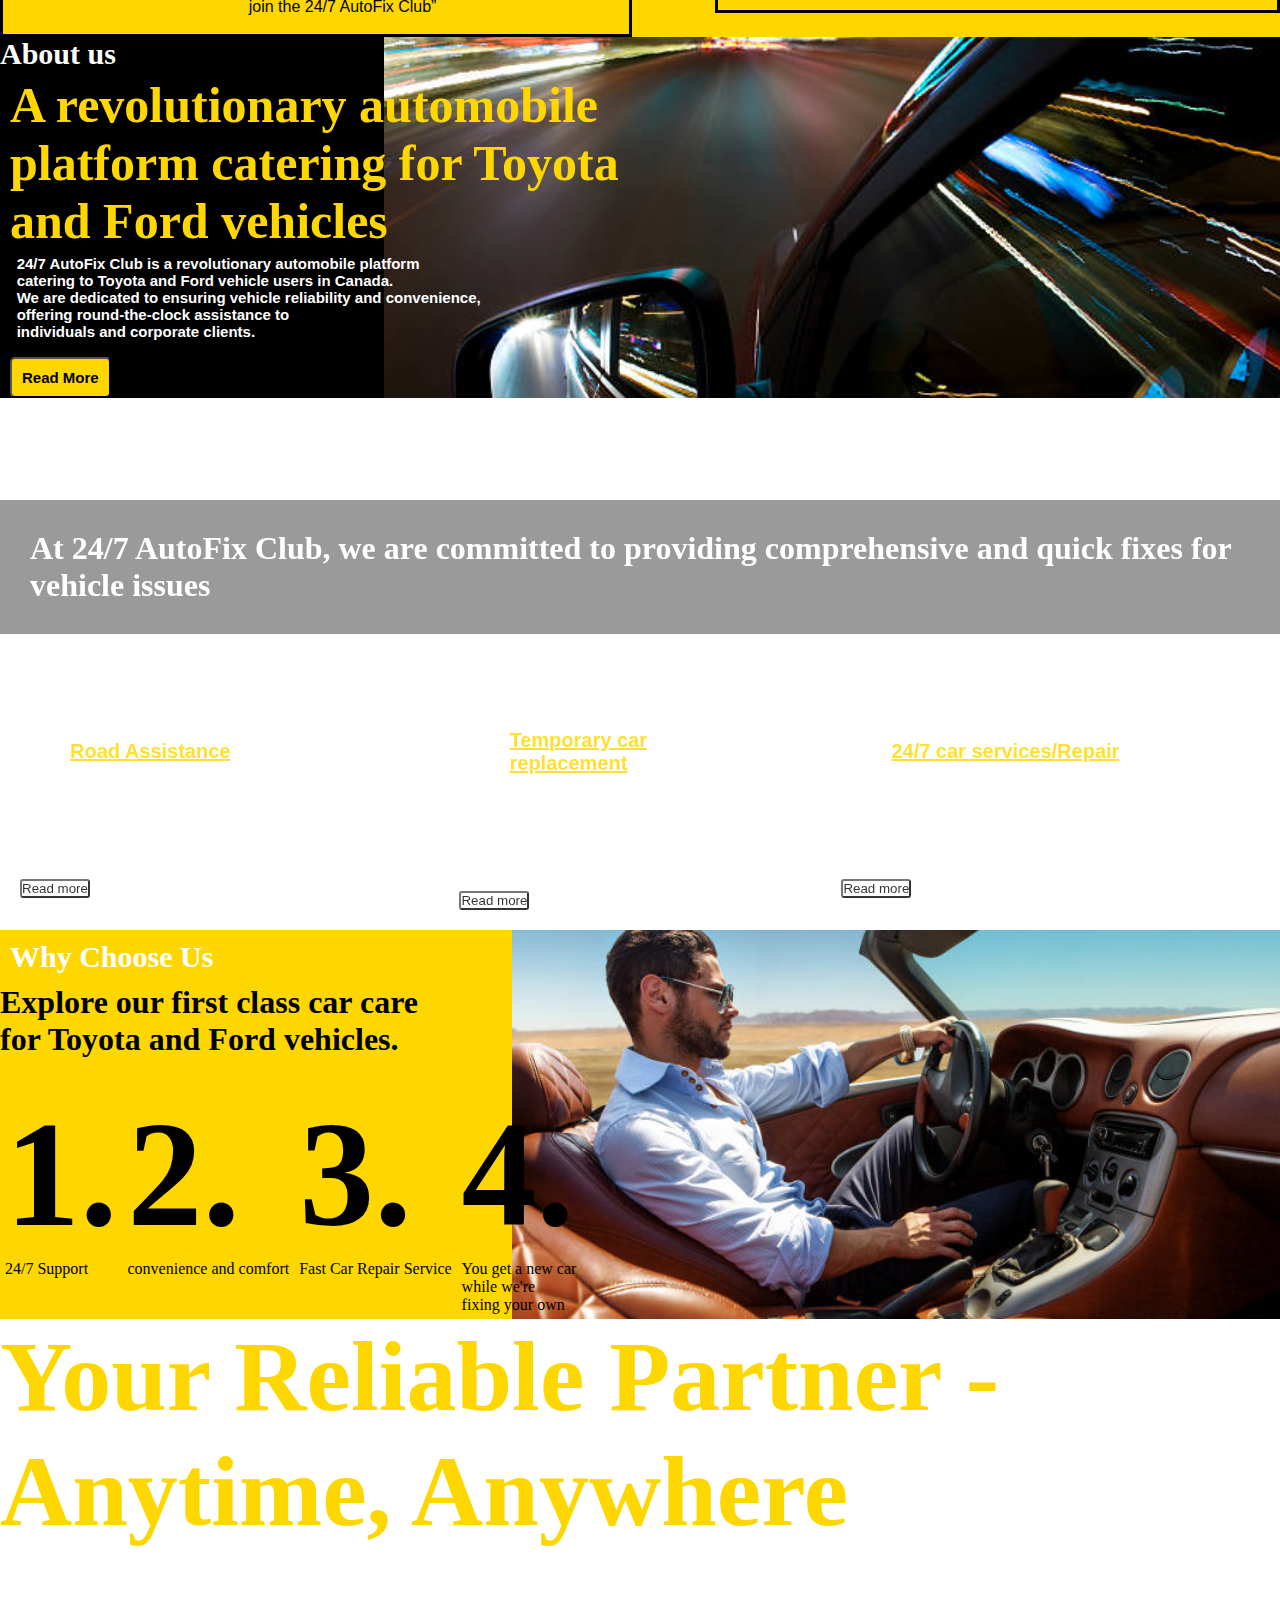
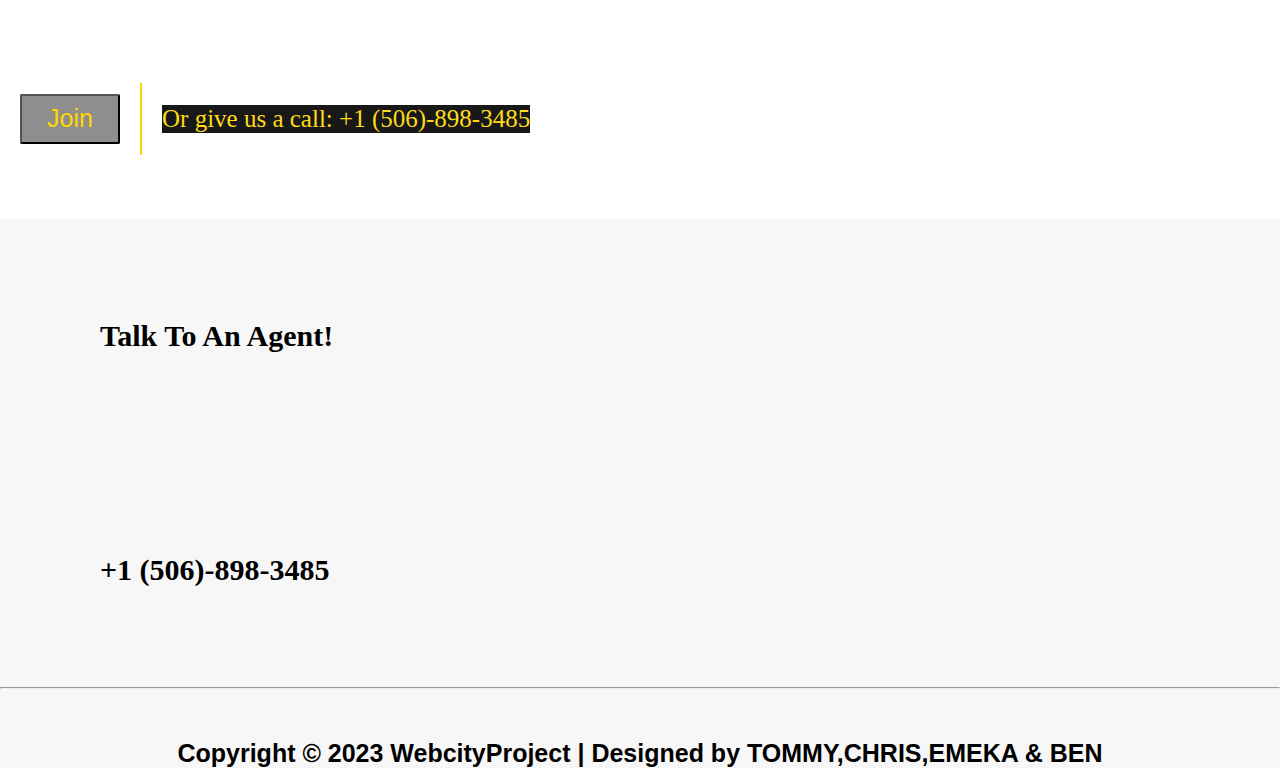
==== commit 26253160: "the join us page update" ====
--- a/index.html
+++ b/index.html
@@ -21,7 +21,7 @@
                 <a href="contact.html">Contact</a>
                 <a href="getHelp.html">Get help</a>
                 <a href="services.html">Services</a>
-                <a href="join.html" id="Jtc">Join The club</a>
+                <a href="join.html" id="Jtc">Join The Club</a>
             </div> 
         </nav> 
         <div class="containerfont">
@@ -38,6 +38,7 @@
         </div> 
     </header>
 </div>
+
 <div class="main2">
  <div class="image-container">
     <div class="image-wrapper">
@@ -72,9 +73,12 @@
         </div>
  </div>
 </div>
+
+<!-- ================== Management team ==================== -->
+
 <div class="main3">
     <h1>Management team</h1>
-    <div class="imagebox">
+    <div class="imagebox">        
         <div class="text-box">
          <img src="image/Pat-pix.jpg" alt="pat" srcset="">
             <h2>Patricia Akinrotimi</h2>
@@ -82,11 +86,11 @@
             Co-Chief Executive Officer and Chief Marketing Officer
             
             “We believe in the power of collaboration in making all stakeholders 
-            in the automobile ecosystem enjoy the best 
-            comfort and reliability. Keep moving, 
+            in the automobile ecosystem enjoy the best comfort and reliability. Keep moving, 
             join the 24/7 AutoFix Club”
             </pre>
         </div>
+
         <div class="text-box">
          <img src="image/Moses-Mogbolu-Pix.png" alt="Mogbolu-Pix" srcset="">
           <h2>Moses Mogbolu</h2>
@@ -100,6 +104,7 @@
         </div>
     </div>
 </div>
+
 <div class="main4">
   <div class="content-area">
     <h3>About us</h3>
@@ -114,6 +119,7 @@
     <button>Read More</button>
   </div>
 </div>
+
 <div class="main5">
  <div class="submain5">
     <h3>Our services</h3>
@@ -150,6 +156,7 @@
     </div>
  </div>
 </div>
+
 <div class="main6">
     <div class="submain6">
         <h3>Why Choose Us</h3>
@@ -182,6 +189,7 @@
         </div>
     </div>
 </div>
+
 <div class="main7">
     <div class="sub-main-content">
         <h1>Your Reliable Partner - <br> Anytime, Anywhere</h1>
@@ -201,6 +209,7 @@
         </div>    
     </div>
 </div>
+
 <div class="footer">
     <h2>Talk To An Agent!</h2>
     <h3>
@@ -209,6 +218,5 @@
     <hr>
     <h4>Copyright © 2023 WebcityProject | Designed by TOMMY,CHRIS,EMEKA & BEN</h4>
   </div>
-
 </body>
 </html>--- a/css/homepage.css
+++ b/css/homepage.css
@@ -2,6 +2,7 @@
     margin: 0;
     padding:0;
     }
+
     .main{
         background-image: url(/image/auto\ fix\ image.jpg);
         background-repeat: no-repeat;
@@ -10,6 +11,9 @@
         width: 100%;
         height: auto;
     }
+    
+    /* =====================   navbar   =========================== */
+    
     .navbar{
      position: fixed;
      top: 0;
@@ -19,6 +23,7 @@
      margin-right: 0;
      float: right;
     }
+
     .navbar a{
         color:  white;
         padding: 18px;
@@ -26,41 +31,55 @@
         font-weight: bolder;
         transition: .6s;
         background-color: rgba(0, 0, 0, 0.623);
-        border-radius: 4px;
+        border-radius: 7px;
         font-size: 1.1rem;
     }
-    /* .navbar a:hover{
-        color:;
-    } */
 
     .navbar a:hover, .navbar a.active {
-        color:  green;
-    }
-
+        color:  gold;
+    }
+
+    /* =========== join us =========== */
     #Jtc{
-        color: gold;
-    }
+        background-color: green;
+        color: black;
+    }
+    #Jtc:hover {
+        color: black;
+        border: solid rgb(0, 4, 255);
+        border-right: solid green;
+        border-top: solid rgb(0, 255, 21);
+        border-bottom: solid rgb(255, 0, 212);
+        border-radius: 1em;
+        background-color: rgba(0, 0, 0, 0.045);
+        transition: .4s;
+    }
+
     .containerfont{
         padding: 150px;
         font-size: xx-large;
         color: white;
         margin-top: 0;
-        }
+    }
+
         .font1{
             color: gold;
             background-color: rgba(0, 0, 0, 0.877);
             border-radius: 4px;
         }
+
         .font2{
             color: black;
             background-color: gold;
         }
+
         .containerfont2{
             height: 150px;
             background-color: rgba(255, 217, 0, 0.604); 
             margin-bottom: 200px;
             margin: 25px;
         }
+
         .containerfont2 h1{
             float: left;
             width: 55%;
@@ -69,6 +88,7 @@
             font-size: 80px;
             margin-bottom: 100px;
         }
+
         .containerfont2 p{
             float: right ;
             width: 45%;
@@ -78,10 +98,12 @@
             font-family: sans-serif;
             
         }
+
         .main2{
             width: 100%;
             height:auto;
         }
+
         .image-container{
             display:flex;
             flex-direction: row;
@@ -89,17 +111,21 @@
             align-items: center;
     
         }
+
         .image-wrapper{
             text-align: center;  
         }
+
         .image-wrapper img{
             width:400px;
             height: auto;
             padding: 40px;
         }
+
         .image-wrapper p{
             margin-top: 20px;
         }
+
         .image-wrapper button{
             margin: 10px;
             font-size: 25px;
@@ -107,6 +133,7 @@
             font-weight: bold;
             border-width: 10px;
         }
+
         .image-wrapper h2{
             margin: 10px;
             font-size: 25px;
@@ -114,23 +141,38 @@
             background-color: rgb(255, 217, 0);
             background-size: 20%;
         }
+        
         .image-wrapper li{
             font-size: 13px;
             font-weight: bold;
             font-family:Verdana;
             max-width: fit-content;
         }
+
         .image-wrapper pre{
              font-size: 13px; 
              font-weight: bold;
              font-family:Verdana;
              max-width: fit-content;
         }
+
         .main3{
             width: 100%;
             height: auto;
             background-color: gold;
         }
+
+        /*========================== text box div for the images ===========================*/
+
+        .text-box {
+            border: solid black;
+        }
+
+        .text-box pre {
+            text-align: center;
+            
+        }
+
         .main3 h1{
              color: white;
             text-align: center;
@@ -138,26 +180,32 @@
             font-weight: bolder;
             background-color: rgb(0, 0, 0);
         }
+
         .imagebox{
             display:flex;
             justify-content: space-between;
             align-items: center;
-           }
+        }
+
         .text-box{
             text-align: center;
         }
+
         .text-box img{
             width:200px;
             height: auto;
             margin-top: 20px;
         }
+
         .text-box h2{
             font-size:30px;
         }
+        
         .text-box pre{
             font-weight:30px;
             font-family: Arial, sans-serif;
         }
+
         .main4{
             background-color: black;
             width: 100%;
@@ -167,27 +215,32 @@
             background-repeat: no-repeat;
             background-position: right;
         }
+
         .content-area{
             text-align: left;
             margin-right: 50%;
         }
+
         .content-area h3{
             font-size: 30px;
             color: rgb(255, 255, 255);
             font-weight: bold;
         }
+
         .content-area h1{
             font-size: 50px;
             color: gold;
             font-weight: bolder;
             padding: 5px 10px;
         }
+
         .content-area pre{
             font-size: 15px;
             color: white;
             font-weight: bold;
             font-family: Arial, sans-serif;
         }
+
         .content-area button{
             padding: 10px;
             margin-left: 10px;
@@ -197,6 +250,7 @@
             font-size: 15px;
             color: black;
         }
+
         .main5{
             width: 100%;
             height:auto;
@@ -208,24 +262,29 @@
             opacity: 0.8; 
             background-attachment: fixed;
         }
+
         .submain5{
           padding-top: 50px;
         }
+
         .submain5 h3{
             padding-bottom: 30px;
             color: white;
         }
+
         .submain5 h1{
             padding: 30px;
             color: white;
             background-color: rgba(0, 0, 0, 0.498);
             /* text-transform: uppercase; */
         }
+
         .container{
             display: flex;
             flex-direction: row;
             align-items: center;
         }
+
         .text h2{
             color:gold ;
             padding: 50px;
@@ -233,6 +292,7 @@
             font-family: Verdana, sans-serif;
             text-decoration: underline;
         }
+
         .text p{
             color: white;
             font-size: 20px;  
@@ -242,12 +302,14 @@
             margin-top:25px;
             padding: 20px;
         }
+
         .text button{
             margin-top: 20px;
             color: black;
             background-color: white;
             border-radius: 3px;
         }
+
         .main6{
             width: 100%;
             height: auto;
@@ -258,32 +320,39 @@
             background-size: 60%;
              
         }
+
         .submain6 h3{
             padding: 10px;
             font-size: 30px;
             font-weight: bolder;
             color: white;
         }
+
         .submain6 h1{
          font-weight: bolder;
         }
+
         .sub-main-container{
             display: flex;
             flex-direction: row;
             align-items: left;
         }
+
         .sub-main-text{
             margin-top:25px;
             padding: 5px;
             text-align: left;
         }
+
         .sub-main-text h1{
             font-size: 150px;
           
         }
+
         .sub-main-text p{
             font: 10px;
         }
+
         .main7{
             width: 100%;
             height: 500px;
@@ -293,29 +362,32 @@
             background-attachment: fixed;
             z-index: -1;
         }
+
         .sub-main-content h1{
             font-size: 100px;
             color: gold;
             text-align: justify;
-    
-            
-        }
+        }
+
         .sub-main-content h2{
             font-size: 30px;
             color: white;
             text-align: justify;
         }
+
         .sub-main-content2{
             display: flex;
             flex-direction: row; 
             align-items: center;
          
         }
+
         .content2{
             margin-top: 100px;
             padding-inline: 20px;
     
         }
+
         .content2 button{
             width:100px;
             height:50px;
@@ -325,30 +397,36 @@
             border-radius: 2px;
             cursor: pointer;
         }
+
         .line{
             border: 1px solid gold;
             height: 70px;
             margin-top: 100px;
         }
+
         .content2 p{
             font-size: 25px;
             color: gold;
             background-color: black;
             opacity: 0.9;
         }
+        
         .footer{
             width:100%;
             height:auto; 
             background-color: rgba(245, 245, 245, 0.783);  
         }
+
         .footer h2{
          padding: 100px;
          font-size: 30px;
         }
+
         .footer h3{
             padding:100px;
             font-size: 30px;
         }
+
         .footer h4{
             margin-top: 50px;
             text-align: center;
@@ -356,4 +434,3 @@
             color: black;
             font-family: 'Gill Sans',  'Trebuchet MS', sans-serif;
         }
-    
